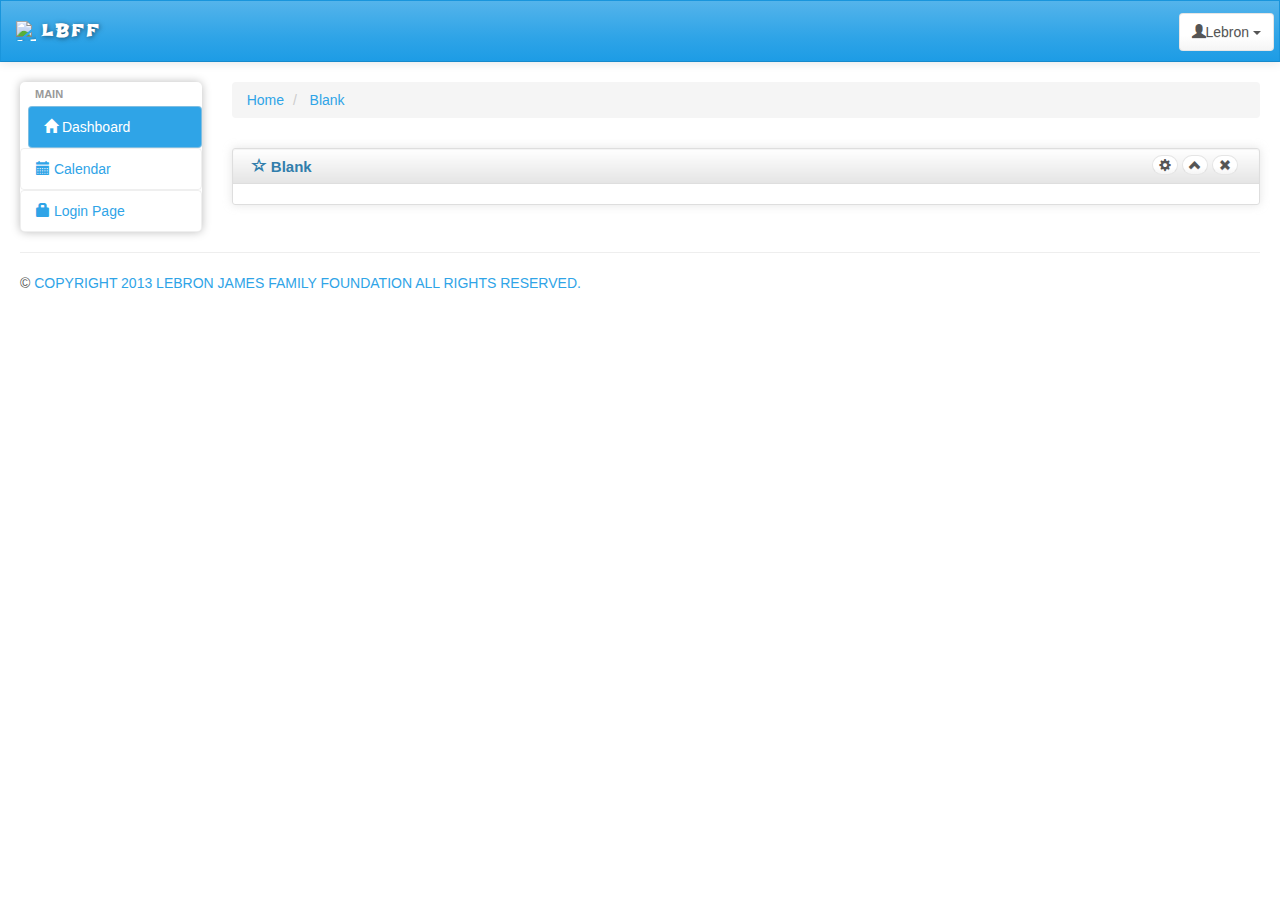
==== blank.html @ 86e178ab "fixing repository" ====
<!DOCTYPE html>
<html lang="en">
<head>
    <!--
        ===
        This comment should NOT be removed.

        Charisma v2.0.0

        Copyright 2012-2014 Muhammad Usman
        Licensed under the Apache License v2.0
        http://www.apache.org/licenses/LICENSE-2.0

        http://usman.it
        http://twitter.com/halalit_usman
        ===
    -->
    <meta charset="utf-8">
    <title>Free HTML5 Bootstrap Admin Template</title>
    <meta name="viewport" content="width=device-width, initial-scale=1">
    <meta name="description" content="Charisma, a fully featured, responsive, HTML5, Bootstrap admin template.">
    <meta name="author" content="Muhammad Usman">

    <!-- The styles -->
    <link id="bs-css" href="css/bootstrap-cerulean.min.css" rel="stylesheet">

    <link href="css/charisma-app.css" rel="stylesheet">
    <link href='bower_components/fullcalendar/dist/fullcalendar.css' rel='stylesheet'>
    <link href='bower_components/fullcalendar/dist/fullcalendar.print.css' rel='stylesheet' media='print'>
    <link href='bower_components/chosen/chosen.min.css' rel='stylesheet'>
    <link href='bower_components/colorbox/example3/colorbox.css' rel='stylesheet'>
    <link href='bower_components/responsive-tables/responsive-tables.css' rel='stylesheet'>
    <link href='bower_components/bootstrap-tour/build/css/bootstrap-tour.min.css' rel='stylesheet'>
    <link href='css/jquery.noty.css' rel='stylesheet'>
    <link href='css/noty_theme_default.css' rel='stylesheet'>
    <link href='css/elfinder.min.css' rel='stylesheet'>
    <link href='css/elfinder.theme.css' rel='stylesheet'>
    <link href='css/jquery.iphone.toggle.css' rel='stylesheet'>
    <link href='css/uploadify.css' rel='stylesheet'>
    <link href='css/animate.min.css' rel='stylesheet'>

    <!-- jQuery -->
    <script src="bower_components/jquery/jquery.min.js"></script>

    <!-- The HTML5 shim, for IE6-8 support of HTML5 elements -->
    <!--[if lt IE 9]>
    <script src="http://html5shim.googlecode.com/svn/trunk/html5.js"></script>
    <![endif]-->

    <!-- The fav icon -->
    <link rel="shortcut icon" href="img/favicon.ico">

</head>

<body>
    <!-- topbar starts -->
    <div class="navbar navbar-default" role="navigation">

        <div class="navbar-inner">
            <button type="button" class="navbar-toggle pull-left animated flip">
                <span class="sr-only">Toggle navigation</span>
                <span class="icon-bar"></span>
                <span class="icon-bar"></span>
                <span class="icon-bar"></span>
            </button>
            <a class="navbar-brand" href="index.html"> <img alt="LBFF logo" src="LJFF-logo.png" class="hidden-xs"/>
                <span>LBFF</span></a>

            <!-- user dropdown starts -->
            <div class="btn-group pull-right">
                <button class="btn btn-default dropdown-toggle" data-toggle="dropdown">
                    <i class="glyphicon glyphicon-user"></i><span class="hidden-sm hidden-xs">Lebron</span>
                    <span class="caret"></span>
                </button>
                <ul class="dropdown-menu">
                    <li><a href="login.html">Logout</a></li>
                </ul>
            </div>
            <!-- user dropdown ends -->

            
            <!-- theme selector ends -->

            

        </div>
    </div>
    <!-- topbar ends -->
<div class="ch-container">
    <div class="row">
        
        <!-- left menu starts -->
        <div class="col-sm-2 col-lg-2">
            <div class="sidebar-nav">
                <div class="nav-canvas">
                    <div class="nav-sm nav nav-stacked">

                    </div>
                    <ul class="nav nav-pills nav-stacked main-menu">
                        <li class="nav-header">Main</li>
                        <li><a class="ajax-link" href="blank.html"><i class="glyphicon glyphicon-home"></i><span> Dashboard</span></a>
                        </li>
                   
                        <li><a class="ajax-link" href="calendar.html"><i class="glyphicon glyphicon-calendar"></i><span> Calendar</span></a>
                        </li>
                     
                        <li><a href="login.html"><i class="glyphicon glyphicon-lock"></i><span> Login Page</span></a>
                        </li>
                    </ul>
                </div>
            </div>
        </div>
        <!--/span-->
        <!-- left menu ends -->

        <noscript>
            <div class="alert alert-block col-md-12">
                <h4 class="alert-heading">Warning!</h4>

                <p>You need to have <a href="http://en.wikipedia.org/wiki/JavaScript" target="_blank">JavaScript</a>
                    enabled to use this site.</p>
            </div>
        </noscript>

        <div id="content" class="col-lg-10 col-sm-10">
            <!-- content starts -->
            

<div>
    <ul class="breadcrumb">
        <li>
            <a href="#">Home</a>
        </li>
        <li>
            <a href="#">Blank</a>
        </li>
    </ul>
</div>

<div class="row">
    <div class="box col-md-12">
        <div class="box-inner">
            <div class="box-header well" data-original-title="">
                <h2><i class="glyphicon glyphicon-star-empty"></i> Blank</h2>

                <div class="box-icon">
                    <a href="#" class="btn btn-setting btn-round btn-default"><i
                            class="glyphicon glyphicon-cog"></i></a>
                    <a href="#" class="btn btn-minimize btn-round btn-default"><i
                            class="glyphicon glyphicon-chevron-up"></i></a>
                    <a href="#" class="btn btn-close btn-round btn-default"><i
                            class="glyphicon glyphicon-remove"></i></a>
                </div>
            </div>
            <div class="box-content">
                <!-- put your content here -->
            </div>
        </div>
    </div>
</div><!--/row-->


    <!-- content ends -->
    </div><!--/#content.col-md-0-->
</div><!--/fluid-row-->



    <hr>

    <div class="modal fade" id="myModal" tabindex="-1" role="dialog" aria-labelledby="myModalLabel"
         aria-hidden="true">

        <div class="modal-dialog">
            <div class="modal-content">
                <div class="modal-header">
                    <button type="button" class="close" data-dismiss="modal">×</button>
                    <h3>Settings</h3>
                </div>
                <div class="modal-body">
                    <p>Here settings can be configured...</p>
                </div>
                <div class="modal-footer">
                    <a href="#" class="btn btn-default" data-dismiss="modal">Close</a>
                    <a href="#" class="btn btn-primary" data-dismiss="modal">Save changes</a>
                </div>
            </div>
        </div>
    </div>

    <footer class="row">
        <p class="col-md-9 col-sm-9 col-xs-12 copyright">&copy; <a href="http://lebronjamesfamilyfoundation.org" target="_blank">COPYRIGHT 2013 LEBRON JAMES FAMILY FOUNDATION ALL RIGHTS RESERVED.</a></p>

    </footer>

</div><!--/.fluid-container-->

<!-- external javascript -->

<script src="bower_components/bootstrap/dist/js/bootstrap.min.js"></script>

<!-- library for cookie management -->
<script src="js/jquery.cookie.js"></script>
<!-- calender plugin -->
<script src='bower_components/moment/min/moment.min.js'></script>
<script src='bower_components/fullcalendar/dist/fullcalendar.min.js'></script>
<!-- data table plugin -->
<script src='js/jquery.dataTables.min.js'></script>

<!-- select or dropdown enhancer -->
<script src="bower_components/chosen/chosen.jquery.min.js"></script>
<!-- plugin for gallery image view -->
<script src="bower_components/colorbox/jquery.colorbox-min.js"></script>
<!-- notification plugin -->
<script src="js/jquery.noty.js"></script>
<!-- library for making tables responsive -->
<script src="bower_components/responsive-tables/responsive-tables.js"></script>
<!-- tour plugin -->
<script src="bower_components/bootstrap-tour/build/js/bootstrap-tour.min.js"></script>
<!-- star rating plugin -->
<script src="js/jquery.raty.min.js"></script>
<!-- for iOS style toggle switch -->
<script src="js/jquery.iphone.toggle.js"></script>
<!-- autogrowing textarea plugin -->
<script src="js/jquery.autogrow-textarea.js"></script>
<!-- multiple file upload plugin -->
<script src="js/jquery.uploadify-3.1.min.js"></script>
<!-- history.js for cross-browser state change on ajax -->
<script src="js/jquery.history.js"></script>
<!-- application script for Charisma demo -->
<script src="js/charisma.js"></script>


</body>
</html>
---- css/charisma-app.css ----
@import url(https://fonts.googleapis.com/css?family=Shojumaru);

select {
    background-color: #fff;
}

.ch-container {
    padding: 0 1500px;
}

.top-block {
    border-radius: 20px;
    font-size: 14px;
    text-align: center;
    padding: 5px;
    margin-bottom: 10px;
    position: relative;
    display: block;
    line-height: 22px;
    text-shadow: 0 0 1px #DDD;
    text-decoration: none;
    -webkit-box-shadow: inset 0 0 0 1px #FAFAFA;
    -moz-box-shadow: inset 0 0 0 1px #FAFAFA;
    box-shadow: inset 0 0 0 1px #FAFAFA;
    background: -moz-linear-gradient(top, rgba(30, 87, 153, 0.2) 0%, rgba(125, 185, 232, 0) 100%);
    background: -webkit-gradient(linear, left top, left bottom, color-stop(0%, rgba(30, 87, 153, 0.2)), color-stop(100%, rgba(125, 185, 232, 0)));
    background: -webkit-linear-gradient(top, rgba(30, 87, 153, 0.2) 0%, rgba(125, 185, 232, 0) 100%);
    background: -o-linear-gradient(top, rgba(30, 87, 153, 0.2) 0%, rgba(125, 185, 232, 0) 100%);
    background: -ms-linear-gradient(top, rgba(30, 87, 153, 0.2) 0%, rgba(125, 185, 232, 0) 100%);
    background: linear-gradient(to bottom, rgba(30, 87, 153, 0.2) 0%, rgba(125, 185, 232, 0) 100%);
    filter: progid:DXImageTransform.Microsoft.gradient(startColorstr='#331e5799', endColorstr='#007db9e8', GradientType=0);
}

.top-block span {
    clear: both;
}

.top-block i {
    font-size: 25px;
}

.top-block:hover {
    text-decoration: none;
}

.notification {
    display: block;
    position: absolute;
    top: -10px;
    right: -5px;
    line-height: 16px;
    height: 16px;
    padding: 0 5px;
    font-family: Arial, sans-serif;
    color: white !important;
    text-shadow: 0 1px hsla(0, 0%, 0%, 0.25);
    border-width: 1px;
    border-style: solid;
    border-radius: 10px;
    -webkit-border-radius: 10px;
    -moz-border-radius: 10px;
    -webkit-box-shadow: 0 1px 1px hsla(0, 0%, 0%, 0.08), inset 0 1px hsla(0, 100%, 100%, 0.3);
    -moz-box-shadow: 0 1px 1px rgba(0, 0, 0, 0.08), inset 0 1px rgba(255, 255, 255, 0.3);
    box-shadow: 0 1px 1px hsla(0, 0%, 0%, 0.08), inset 0 1px hsla(0, 100%, 100%, 0.3);
}

.notification {
    border-color: #2FABE9;
    background-color: #67C2EF;
    background-image: -webkit-gradient(linear, left top, left bottom, color-stop(0%, hsl(200, 80%, 82%)), color-stop(100%, hsl(200, 81%, 67%)));
    background-image: -webkit-linear-gradient(top, hsl(200, 80%, 82%), hsl(200, 81%, 67%));
    background-image: -moz-linear-gradient(top, hsl(200, 80%, 82%), hsl(200, 81%, 67%));
    background-image: -ms-linear-gradient(top, hsl(200, 80%, 82%), hsl(200, 81%, 67%));
    background-image: -o-linear-gradient(top, hsl(200, 80%, 82%), hsl(200, 81%, 67%));
    background-image: linear-gradient(top, hsl(200, 80%, 82%), hsl(200, 81%, 67%));
}

.notification.green {
    border-color: #5AAD34;
    background-color: #78CD51;
    background-image: -webkit-gradient(linear, left top, left bottom, color-stop(0%, hsl(101, 54%, 71%)), color-stop(100%, hsl(101, 55%, 56%)));
    background-image: -webkit-linear-gradient(top, hsl(101, 54%, 71%), hsl(101, 55%, 56%));
    background-image: -moz-linear-gradient(top, hsl(101, 54%, 71%), hsl(101, 55%, 56%));
    background-image: -ms-linear-gradient(top, hsl(101, 54%, 71%), hsl(101, 55%, 56%));
    background-image: -o-linear-gradient(top, hsl(101, 54%, 71%), hsl(101, 55%, 56%));
    background-image: linear-gradient(top, hsl(101, 54%, 71%), hsl(101, 55%, 56%));
}

.notification.yellow {
    border-color: #F4A506;
    background-color: #FABB3D;
    background-image: -webkit-gradient(linear, left top, left bottom, color-stop(0%, hsl(40, 95%, 76%)), color-stop(100%, hsl(40, 95%, 61%)));
    background-image: -webkit-linear-gradient(top, hsl(40, 95%, 76%), hsl(40, 95%, 61%));
    background-image: -moz-linear-gradient(top, hsl(40, 95%, 76%), hsl(40, 95%, 61%));
    background-image: -ms-linear-gradient(top, hsl(40, 95%, 76%), hsl(40, 95%, 61%));
    background-image: -o-linear-gradient(top, hsl(40, 95%, 76%), hsl(40, 95%, 61%));
    background-image: linear-gradient(top, hsl(40, 95%, 76%), hsl(40, 95%, 61%));
}

.notification.red {
    border-color: #FA5833;
    background-color: #FA603D;
    background-image: -webkit-gradient(linear, left top, left bottom, color-stop(0%, hsl(11, 95%, 76%)), color-stop(100%, hsl(11, 95%, 61%)));
    background-image: -webkit-linear-gradient(top, hsl(11, 95%, 76%), hsl(11, 95%, 61%));
    background-image: -moz-linear-gradient(top, hsl(11, 95%, 76%), hsl(11, 95%, 61%));
    background-image: -ms-linear-gradient(top, hsl(11, 95%, 76%), hsl(11, 95%, 61%));
    background-image: -o-linear-gradient(top, hsl(11, 95%, 76%), hsl(11, 95%, 61%));
    background-image: linear-gradient(top, hsl(11, 95%, 76%), hsl(11, 95%, 61%));
}

.box {
    margin-top: 10px;
    margin-bottom: 10px;
}

.box-inner {
    border: 1px solid #DEDEDE;
    border-radius: 3px;
    -webkit-border-radius: 3px;
    -moz-border-radius: 3px;
    box-shadow: 0 0 10px rgba(189, 189, 189, 0.4);
    -webkit-box-shadow: 0 0 10px rgba(189, 189, 189, 0.4);
    -moz-box-shadow: 0 0 10px rgba(189, 189, 189, 0.4);
}

.box-header {
    border: none;
    padding-top: 5px;
    border-bottom: 1px solid #DEDEDE;
    border-radius: 3px 3px 0 0;
    -webkit-border-radius: 3px 3px 0 0;
    -moz-border-radius: 3px 3px 0 0;
    height: 35px;
    min-height: 35px !important;
    margin-bottom: 0;
    font-weight: bold;
    font-size: 16px;
    background: -moz-linear-gradient(top, rgba(255, 255, 255, 0) 0%, rgba(0, 0, 0, 0.1) 100%);
    background: -webkit-gradient(linear, left top, left bottom, color-stop(0%, rgba(255, 255, 255, 0)), color-stop(100%, rgba(0, 0, 0, 0.1)));
    background: -webkit-linear-gradient(top, rgba(255, 255, 255, 0) 0%, rgba(0, 0, 0, 0.1) 100%);
    background: -o-linear-gradient(top, rgba(255, 255, 255, 0) 0%, rgba(0, 0, 0, 0.1) 100%);
    background: -ms-linear-gradient(top, rgba(255, 255, 255, 0) 0%, rgba(0, 0, 0, 0.1) 100%);
    background: linear-gradient(to bottom, rgba(255, 255, 255, 0) 0%, rgba(0, 0, 0, 0.1) 100%);
    filter: progid:DXImageTransform.Microsoft.gradient(startColorstr='#00ffffff', endColorstr='#1a000000', GradientType=0);

}

.box-header h2 {
    font-size: 15px;
    width: auto;
    clear: none;
    float: left;
    line-height: 25px;
    white-space: nowrap;
    font-weight: bold;
    margin-top: 0;
    margin-bottom: 0;
}

.box-header h3 {
    font-size: 13px;
    width: auto;
    clear: none;
    float: left;
    line-height: 25px;
    white-space: nowrap;
}

.box-header h2 > i {
    margin-top: 1px;
}

.box-icon {
    float: right;
}

.box-icon a {
    clear: none;
    float: left;
    margin: 0 2px;
    height: 20px;
    width: 5px;
    margin-top: 1px;
}

.box-icon a i {
    margin-left: -6px;
    top: -1px;
}

.box-content {
    padding: 10px;
}

.btn-round {
    border-radius: 40px;
    -webkit-border-radius: 40px;
    -moz-border-radius: 40px;
    font-size: 12px;
    padding-top: 4px;
}

ul.dashboard-list li {
    padding: 7px 0;
    list-style: none;
    border-bottom: 1px solid #EBEBEB;
    border-top: 1px solid white;
}

ul.dashboard-list a:hover {
    text-decoration: none;
}

ul.dashboard-list {
    margin: 0;
}

ul.dashboard-list li a span {
    display: inline-block;
    font-size: 18px;
    font-weight: bold;
    margin-right: 10px;
    text-align: right;
    width: 70px;
    zoom: 1;
}

.dashboard-avatar {
    height: 50px;
    width: 50px;
    padding: 1px;
    float: left;
    margin-left: 15px;
    margin-right: 15px;
    border: 1px solid #EBEBEB;
    border-radius: 50%;
}

.thumbnail {
    background-color: white;
    z-index: 2;
    position: relative;
    margin-bottom: 40px !important;
}

.thumbnails > li {
    display: inline-block;
    margin-left: 15px;
}

.thumbnail img, .thumbnail > a {
    z-index: 2;
    height: 100px;
    width: 100px;
    position: relative;
    display: block;
}

img.grayscale {
    -webkit-filter: grayscale(1);
    -webkit-filter: grayscale(100%);
    -moz-filter: grayscale(100%);
    -ms-filter: grayscale(100%);
    -o-filter: grayscale(100%);
}

.thumbnail .gallery-controls {
    position: absolute;
    z-index: 1;
    margin-top: -30px;
    height: 30px;
    min-height: 30px;
    padding: 0 6.5px;
}

.thumbnail .gallery-controls p {
    display: block;
    margin: auto;
    width: 100%;
}

div.uploader {
    border-radius: 14px;
    -webkit-border-radius: 14px;
    -moz-border-radius: 14px;
}

footer {
    clear: both;
}

div.center, p.center, img.center {
    margin-left: auto !important;
    margin-right: auto !important;
    float: none !important;
    display: block;
    text-align: center;
}

.stackControls {
    padding: 5px;
}


.sidebar-nav {
    min-height: 0;
    box-shadow: 0 0 10px #BDBDBD;
    border-radius: 5px;
    margin-bottom: 0;
    padding-bottom: 0;
    max-height: none;
}

.sidebar-nav > ul > li:not(.nav-header) {
    margin-right: -2px;
    margin-left: -2px;
}

.navbar-brand {
    font-family: 'Shojumaru', cursive, Arial, serif;
    letter-spacing: 2px;
    text-shadow: 1px 1px 5px rgba(0, 0, 0, 0.5);
    width: 183px;
    font-size: 17px;
}

.navbar-brand img {
    float: left;
    height: 20px;
    width: 20px;
    margin-right: 5px;
}

.navbar-brand span {
    float: left;
}

.theme-container {
    z-index: 5;
}

.navbar-search {
    margin-left: 10px;
    margin-top: 7px;
}

.navbar-inner {
    padding-top: 5px;
    padding-bottom: 5px;
    line-height: 30px;
    height: 60px;
}



.navbar-inner .btn-group {
    margin: 7px 5px 0 5px;
}

ul.ajax-loaders li {
    display: inline-block;
    list-style: none;
    padding: 10px;
}

ul.ajax-loaders {
    min-height: 80px;
}

.bs-icons li {
    list-style: none;
}

#for-is-ajax {
    padding-left: 12px;
    cursor: pointer;
}

#loading {
    margin-top: 20px;
    width: 128px;
    font-weight: bold;
}

#loading div.center {
    margin-top: 10px;
    height: 15px;
    width: 128px;
    background: url(../img/ajax-loaders/ajax-loader-6.gif);
}

.box-content .nav-tabs {
    margin-right: -10px;
    margin-left: -10px;
}


.login-header {
    padding-top: 30px;
    height: 120px;
}

.pull-left {
    float: left !important;
}

.pull-right {
    float: right !important;
}

.remember {
    margin-top: 3px;
}

.green {
    color: #458746;
}

.red {
    color: #B94846;
}

.blue {
    color: #3986AC;
}

.yellow {
    color: #F99406;
}

.login-box .input-prepend {
    margin-bottom: 10px;
}

.login-box .btn {
    margin-top: 15px;
    width: 100%
}

.box-content.buttons {
    min-height: 297px;
}

.main-menu > li > a {
    border: 1px solid rgba(221, 221, 221, 0.46);
}

.main-menu > li {
    margin-top: 0 !important;
}

.sidebar-nav .nav-header {
    display: block;
    padding: 3px 15px;
    font-size: 11px;
    font-weight: bold;
    line-height: 18px;
    color: #999999;
    text-shadow: 0 1px 0 rgba(255, 255, 255, 0.5);
    text-transform: uppercase;
}

.navbar {
    border-radius: 0;
}

ul.main-menu li:hover {
    margin-left: 8px;
}

ul.main-menu li.active {
    margin-left: 8px;
}

ul.main-menu li.nav-header:hover {
    margin-left: 0;
}

ul.main-menu li:not(.nav-header) {
    -webkit-transition: .3s;
    -moz-transition: .3s;
    -ms-transition: .3s;
    -o-transition: .3s;
    transition: .3s;
}

.accordion > ul {
    display: none;
    margin-left: 10px;
}

.nav-sm {
    display: none;
}
.preview-on-phone {
    height: 380px;

}

.powered-by {
    text-align: right;
}

.whitespace:before {
    content: "\2122";
    color: transparent !important;
}

.center-block {
    float: none !important;
    text-align: center;
}

ul.github-buttons li {
    display: inline;
}

.homepage-box {
    height: 380px;
}

.download-buttons a {
    margin: 5px;
}

.center-text {
    text-align: center;
}

/* Mobile */
@media only screen and (max-width: 767px) {

    .navbar-brand {
        font-family: 'Shojumaru', cursive, Arial, serif;
        letter-spacing: 2px;
        text-shadow: 1px 1px 5px rgba(0, 0, 0, 0.5);
        width: 40%;
        font-size: 14px;
    }

    .nav-sm {
        display: block;
        margin-bottom: 10px;
        border-bottom: solid white 1px;
        padding-bottom: 10px;
    }

    .sidebar-nav .nav-canvas {
        top: -20px;
        left: -90%;
        position: absolute;
        width: 80%;
        z-index: 2;
        background: rgba(0, 0, 0, 0.8);
        margin: 0 !important;
        border-radius: 0 0 20px 0;
        padding-bottom: 10px;
        will-change: left;
    }

    .sidebar-nav.active .nav-canvas {
        left: -20px;
        border-right: solid 1px white;
        border-bottom: solid 1px white;
    }

    .sidebar-nav {
        position: relative;
        z-index: 3;
        margin: 0 !important;
        padding: 0;
    }

    .nav-canvas {
        -webkit-transition: .2s;
        -moz-transition: .2s;
        -ms-transition: .2s;
        -o-transition: .2s;
        transition: .2s;
    }

    .sidebar-nav a {
        border: none !important;
        color: white;
    }

    #for-is-ajax {
        color: white;
        margin-top: 15px;
    }

    .main-menu .nav-header {
        color: white;
    }

    ul.main-menu li:hover {
        margin-left: inherit;
    }

    ul.main-menu li.active {
        margin-left: inherit;
    }

    ul.main-menu a:hover, .nav-sm a:hover {
        background: none !important;
        color: grey;
    }

    .navbar-default .navbar-toggle:focus {
        background-color: inherit;
    }

    .navbar-default .navbar-toggle.active {
        box-shadow: 0 0 7px rgb(0, 255, 40);
        border: solid 1px white;
    }

    .navbar-toggle {
        margin-left: 5px;
        margin-right: 0;
    }

    .powered-by {
        text-align: center;
    }

    .copyright {
        text-align: center;
    }

    .table-wrapper .pinned {
        box-shadow: 0 0 20px black;
    }
}

/* Tablet */
@media only screen and (min-width: 768px) and (max-width: 979px) {
    .box-icon {
        display: none;
    }

    .box-header h2 {
        font-size: 13px !important;
    }

    .box-header h3 {
        font-size: 11px !important;
    }

    .main-menu-span {
        width: 6.2% !important;
        margin-right: 4%;
    }

    .top-menu > li i {
        display: none;
    }

    .sidebar-nav li span {
        display: block !important;
    }

    .sidebar-nav li a, .sidebar-nav .nav-header {
        text-align: center
    }

    .sidebar-nav {
        padding: 0;
        margin-bottom: 0;
    }
}

/* Computer */
@media only screen and (min-width: 980px) {
    a, button, input[type=submit], input[type=button], .product-img {
        -webkit-transition: .5s;
        -moz-transition: .5s;
        -ms-transition: .5s;
        -o-transition: .5s;
        transition: .5s;
    }

    .ch-container {
        padding: 0 20px;
    }
}

/* MailChimp Form Embed Code - Slim - 08/17/2011 */
.email-subscription-footer a {
    font-weight: bold;
    font-size: 16px;
    letter-spacing: 1px;
}

.email-subscription-footer {
    float: right;
    padding: 20px 0 0 20px;
    text-align: center;
}

.mc_embed_signup {
    font: 14px Helvetica,Arial,sans-serif;
}
.power_field{position: absolute; left: -5000px;display: none;}
.mc_embed_signup form {display:block; position:relative; text-align:left; padding:10px 0 10px 3%}
.mc_embed_signup h2 {font-weight:bold; padding:0; margin:15px 0; font-size:1.4em;}
.mc_embed_signup input {border:1px solid #999; -webkit-appearance:none;}
.mc_embed_signup input[type=checkbox]{-webkit-appearance:checkbox;}
.mc_embed_signup input[type=radio]{-webkit-appearance:radio;}
.mc_embed_signup input:focus {border-color:#333;}
.mc_embed_signup .button {clear:both; background-color: #aaa; border: 0 none; border-radius:4px; color: #FFFFFF; cursor: pointer; display: inline-block; font-size:15px; font-weight: bold; height: 32px; line-height: 32px; margin: 0 5px 10px 0; padding:0; text-align: center; text-decoration: none; vertical-align: top; white-space: nowrap; width: auto;}
.mc_embed_signup .button:hover {background-color:#777;}
.mc_embed_signup .small-meta {font-size: 11px;}
.mc_embed_signup .nowrap {white-space:nowrap;}
.mc_embed_signup .clear {clear:none; display:inline;}

.mc_embed_signup label {display:block; font-size:16px; padding-bottom:10px; font-weight:bold;}
.mc_embed_signup input.email {display:block; padding:8px 0; margin:0 4% 10px 0; text-indent:5px; width:58%; min-width:130px;}
.mc_embed_signup input.button {display:block; width:35%; margin:0 0 10px 0; min-width:90px;}

.mc_embed_signup div#mce-responses {float:left; top:-1.4em; padding:0em .5em 0em .5em; overflow:hidden; width:90%;margin: 0 5%; clear: both;}
.mc_embed_signup div.response {margin:1em 0; padding:1em .5em .5em 0; font-weight:bold; float:left; top:-1.5em; z-index:1; width:80%;}
.mc_embed_signup #mce-error-response {display:none;}
.mc_embed_signup #mce-success-response {color:#529214; display:none;}
.mc_embed_signup label.error {display:block; float:none; width:auto; margin-left:1.05em; text-align:left; padding:.5em 0;}
---- bower_components/fullcalendar/dist/fullcalendar.css ----
/*!
 * FullCalendar v2.0.2 Stylesheet
 * Docs & License: http://arshaw.com/fullcalendar/
 * (c) 2013 Adam Shaw
 */


.fc {
	direction: ltr;
	text-align: left;
	}
	
.fc table {
	border-collapse: collapse;
	border-spacing: 0;
	}
	
html .fc,
.fc table {
	font-size: 1em;
	}
	
.fc td,
.fc th {
	padding: 0;
	vertical-align: top;
	}



/* Header
------------------------------------------------------------------------*/

.fc-header td {
	white-space: nowrap;
	}

.fc-header-left {
	width: 25%;
	text-align: left;
	}
	
.fc-header-center {
	text-align: center;
	}
	
.fc-header-right {
	width: 25%;
	text-align: right;
	}
	
.fc-header-title {
	display: inline-block;
	vertical-align: top;
	}
	
.fc-header-title h2 {
	margin-top: 0;
	white-space: nowrap;
	}
	
.fc .fc-header-space {
	padding-left: 10px;
	}
	
.fc-header .fc-button {
	margin-bottom: 1em;
	vertical-align: top;
	}
	
/* buttons edges butting together */

.fc-header .fc-button {
	margin-right: -1px;
	}
	
.fc-header .fc-corner-right,  /* non-theme */
.fc-header .ui-corner-right { /* theme */
	margin-right: 0; /* back to normal */
	}
	
/* button layering (for border precedence) */
	
.fc-header .fc-state-hover,
.fc-header .ui-state-hover {
	z-index: 2;
	}
	
.fc-header .fc-state-down {
	z-index: 3;
	}

.fc-header .fc-state-active,
.fc-header .ui-state-active {
	z-index: 4;
	}
	
	
	
/* Content
------------------------------------------------------------------------*/
	
.fc-content {
	position: relative;
	z-index: 1; /* scopes all other z-index's to be inside this container */
	clear: both;
	zoom: 1; /* for IE7, gives accurate coordinates for [un]freezeContentHeight */
	}
	
.fc-view {
	position: relative;
	width: 100%;
	overflow: hidden;
	}
	
	

/* Cell Styles
------------------------------------------------------------------------*/

.fc-widget-header,    /* <th>, usually */
.fc-widget-content {  /* <td>, usually */
	border: 1px solid #ddd;
	}
	
.fc-state-highlight { /* <td> today cell */ /* TODO: add .fc-today to <th> */
	background: #fcf8e3;
	}
	
.fc-cell-overlay { /* semi-transparent rectangle while dragging */
	background: #bce8f1;
	opacity: .3;
	filter: alpha(opacity=30); /* for IE */
	}
	


/* Buttons
------------------------------------------------------------------------*/

.fc-button {
	position: relative;
	display: inline-block;
	padding: 0 .6em;
	overflow: hidden;
	height: 1.9em;
	line-height: 1.9em;
	white-space: nowrap;
	cursor: pointer;
	}
	
.fc-state-default { /* non-theme */
	border: 1px solid;
	}

.fc-state-default.fc-corner-left { /* non-theme */
	border-top-left-radius: 4px;
	border-bottom-left-radius: 4px;
	}

.fc-state-default.fc-corner-right { /* non-theme */
	border-top-right-radius: 4px;
	border-bottom-right-radius: 4px;
	}

/*
	Our default prev/next buttons use HTML entities like &lsaquo; &rsaquo; &laquo; &raquo;
	and we'll try to make them look good cross-browser.
*/

.fc-button .fc-icon {
	margin: 0 .1em;
	font-size: 2em;
	font-family: "Courier New", Courier, monospace;
	vertical-align: baseline; /* for IE7 */
	}

.fc-icon-left-single-arrow:after {
	content: "\02039";
	font-weight: bold;
	}

.fc-icon-right-single-arrow:after {
	content: "\0203A";
	font-weight: bold;
	}

.fc-icon-left-double-arrow:after {
	content: "\000AB";
	}

.fc-icon-right-double-arrow:after {
	content: "\000BB";
	}
	
/* icon (for jquery ui) */

.fc-button .ui-icon {
	position: relative;
	top: 50%;
	float: left;
	margin-top: -8px; /* we know jqui icons are always 16px tall */
	}
	
/*
  button states
  borrowed from twitter bootstrap (http://twitter.github.com/bootstrap/)
*/

.fc-state-default {
	background-color: #f5f5f5;
	background-image: -moz-linear-gradient(top, #ffffff, #e6e6e6);
	background-image: -webkit-gradient(linear, 0 0, 0 100%, from(#ffffff), to(#e6e6e6));
	background-image: -webkit-linear-gradient(top, #ffffff, #e6e6e6);
	background-image: -o-linear-gradient(top, #ffffff, #e6e6e6);
	background-image: linear-gradient(to bottom, #ffffff, #e6e6e6);
	background-repeat: repeat-x;
	border-color: #e6e6e6 #e6e6e6 #bfbfbf;
	border-color: rgba(0, 0, 0, 0.1) rgba(0, 0, 0, 0.1) rgba(0, 0, 0, 0.25);
	color: #333;
	text-shadow: 0 1px 1px rgba(255, 255, 255, 0.75);
	box-shadow: inset 0 1px 0 rgba(255, 255, 255, 0.2), 0 1px 2px rgba(0, 0, 0, 0.05);
	}

.fc-state-hover,
.fc-state-down,
.fc-state-active,
.fc-state-disabled {
	color: #333333;
	background-color: #e6e6e6;
	}

.fc-state-hover {
	color: #333333;
	text-decoration: none;
	background-position: 0 -15px;
	-webkit-transition: background-position 0.1s linear;
	   -moz-transition: background-position 0.1s linear;
	     -o-transition: background-position 0.1s linear;
	        transition: background-position 0.1s linear;
	}

.fc-state-down,
.fc-state-active {
	background-color: #cccccc;
	background-image: none;
	outline: 0;
	box-shadow: inset 0 2px 4px rgba(0, 0, 0, 0.15), 0 1px 2px rgba(0, 0, 0, 0.05);
	}

.fc-state-disabled {
	cursor: default;
	background-image: none;
	opacity: 0.65;
	filter: alpha(opacity=65);
	box-shadow: none;
	}

	

/* Global Event Styles
------------------------------------------------------------------------*/

.fc-event-container > * {
	z-index: 8;
	}

.fc-event-container > .ui-draggable-dragging,
.fc-event-container > .ui-resizable-resizing {
	z-index: 9;
	}
	 
.fc-event {
	border: 1px solid #3a87ad; /* default BORDER color */
	background-color: #3a87ad; /* default BACKGROUND color */
	color: #fff;               /* default TEXT color */
	font-size: .85em;
	cursor: default;
	}

a.fc-event {
	text-decoration: none;
	}
	
a.fc-event,
.fc-event-draggable {
	cursor: pointer;
	}
	
.fc-rtl .fc-event {
	text-align: right;
	}

.fc-event-inner {
	width: 100%;
	height: 100%;
	overflow: hidden;
	}
	
.fc-event-time,
.fc-event-title {
	padding: 0 1px;
	}
	
.fc .ui-resizable-handle {
	display: block;
	position: absolute;
	z-index: 99999;
	overflow: hidden; /* hacky spaces (IE6/7) */
	font-size: 300%;  /* */
	line-height: 50%; /* */
	}
	
	
	
/* Horizontal Events
------------------------------------------------------------------------*/

.fc-event-hori {
	border-width: 1px 0;
	margin-bottom: 1px;
	}

.fc-ltr .fc-event-hori.fc-event-start,
.fc-rtl .fc-event-hori.fc-event-end {
	border-left-width: 1px;
	border-top-left-radius: 3px;
	border-bottom-left-radius: 3px;
	}

.fc-ltr .fc-event-hori.fc-event-end,
.fc-rtl .fc-event-hori.fc-event-start {
	border-right-width: 1px;
	border-top-right-radius: 3px;
	border-bottom-right-radius: 3px;
	}
	
/* resizable */
	
.fc-event-hori .ui-resizable-e {
	top: 0           !important; /* importants override pre jquery ui 1.7 styles */
	right: -3px      !important;
	width: 7px       !important;
	height: 100%     !important;
	cursor: e-resize;
	}
	
.fc-event-hori .ui-resizable-w {
	top: 0           !important;
	left: -3px       !important;
	width: 7px       !important;
	height: 100%     !important;
	cursor: w-resize;
	}
	
.fc-event-hori .ui-resizable-handle {
	_padding-bottom: 14px; /* IE6 had 0 height */
	}
	
	
	
/* Reusable Separate-border Table
------------------------------------------------------------*/

table.fc-border-separate {
	border-collapse: separate;
	}
	
.fc-border-separate th,
.fc-border-separate td {
	border-width: 1px 0 0 1px;
	}
	
.fc-border-separate th.fc-last,
.fc-border-separate td.fc-last {
	border-right-width: 1px;
	}
	
.fc-border-separate tr.fc-last th,
.fc-border-separate tr.fc-last td {
	border-bottom-width: 1px;
	}
	
.fc-border-separate tbody tr.fc-first td,
.fc-border-separate tbody tr.fc-first th {
	border-top-width: 0;
	}
	
	

/* Month View, Basic Week View, Basic Day View
------------------------------------------------------------------------*/

.fc-grid th {
	text-align: center;
	}

.fc .fc-week-number {
	width: 22px;
	text-align: center;
	}

.fc .fc-week-number div {
	padding: 0 2px;
	}
	
.fc-grid .fc-day-number {
	float: right;
	padding: 0 2px;
	}
	
.fc-grid .fc-other-month .fc-day-number {
	opacity: 0.3;
	filter: alpha(opacity=30); /* for IE */
	/* opacity with small font can sometimes look too faded
	   might want to set the 'color' property instead
	   making day-numbers bold also fixes the problem */
	}
	
.fc-grid .fc-day-content {
	clear: both;
	padding: 2px 2px 1px; /* distance between events and day edges */
	}
	
/* event styles */
	
.fc-grid .fc-event-time {
	font-weight: bold;
	}
	
/* right-to-left */
	
.fc-rtl .fc-grid .fc-day-number {
	float: left;
	}
	
.fc-rtl .fc-grid .fc-event-time {
	float: right;
	}
	
	

/* Agenda Week View, Agenda Day View
------------------------------------------------------------------------*/

.fc-agenda table {
	border-collapse: separate;
	}
	
.fc-agenda-days th {
	text-align: center;
	}
	
.fc-agenda .fc-agenda-axis {
	width: 50px;
	padding: 0 4px;
	vertical-align: middle;
	text-align: right;
	font-weight: normal;
	}

.fc-agenda-slots .fc-agenda-axis {
	white-space: nowrap;
	}

.fc-agenda .fc-week-number {
	font-weight: bold;
	}
	
.fc-agenda .fc-day-content {
	padding: 2px 2px 1px;
	}
	
/* make axis border take precedence */
	
.fc-agenda-days .fc-agenda-axis {
	border-right-width: 1px;
	}
	
.fc-agenda-days .fc-col0 {
	border-left-width: 0;
	}
	
/* all-day area */
	
.fc-agenda-allday th {
	border-width: 0 1px;
	}
	
.fc-agenda-allday .fc-day-content {
	min-height: 34px; /* TODO: doesnt work well in quirksmode */
	_height: 34px;
	}
	
/* divider (between all-day and slots) */
	
.fc-agenda-divider-inner {
	height: 2px;
	overflow: hidden;
	}
	
.fc-widget-header .fc-agenda-divider-inner {
	background: #eee;
	}
	
/* slot rows */
	
.fc-agenda-slots th {
	border-width: 1px 1px 0;
	}
	
.fc-agenda-slots td {
	border-width: 1px 0 0;
	background: none;
	}
	
.fc-agenda-slots td div {
	height: 20px;
	}
	
.fc-agenda-slots tr.fc-slot0 th,
.fc-agenda-slots tr.fc-slot0 td {
	border-top-width: 0;
	}

.fc-agenda-slots tr.fc-minor th,
.fc-agenda-slots tr.fc-minor td {
	border-top-style: dotted;
	}
	
.fc-agenda-slots tr.fc-minor th.ui-widget-header {
	*border-top-style: solid; /* doesn't work with background in IE6/7 */
	}
	


/* Vertical Events
------------------------------------------------------------------------*/

.fc-event-vert {
	border-width: 0 1px;
	}

.fc-event-vert.fc-event-start {
	border-top-width: 1px;
	border-top-left-radius: 3px;
	border-top-right-radius: 3px;
	}

.fc-event-vert.fc-event-end {
	border-bottom-width: 1px;
	border-bottom-left-radius: 3px;
	border-bottom-right-radius: 3px;
	}
	
.fc-event-vert .fc-event-time {
	white-space: nowrap;
	font-size: 10px;
	}

.fc-event-vert .fc-event-inner {
	position: relative;
	z-index: 2;
	}
	
.fc-event-vert .fc-event-bg { /* makes the event lighter w/ a semi-transparent overlay  */
	position: absolute;
	z-index: 1;
	top: 0;
	left: 0;
	width: 100%;
	height: 100%;
	background: #fff;
	opacity: .25;
	filter: alpha(opacity=25);
	}
	
.fc .ui-draggable-dragging .fc-event-bg, /* TODO: something nicer like .fc-opacity */
.fc-select-helper .fc-event-bg {
	display: none\9; /* for IE6/7/8. nested opacity filters while dragging don't work */
	}
	
/* resizable */
	
.fc-event-vert .ui-resizable-s {
	bottom: 0        !important; /* importants override pre jquery ui 1.7 styles */
	width: 100%      !important;
	height: 8px      !important;
	overflow: hidden !important;
	line-height: 8px !important;
	font-size: 11px  !important;
	font-family: monospace;
	text-align: center;
	cursor: s-resize;
	}
	
.fc-agenda .ui-resizable-resizing { /* TODO: better selector */
	_overflow: hidden;
	}
---- bower_components/fullcalendar/dist/fullcalendar.print.css ----
/*!
 * FullCalendar v2.0.2 Print Stylesheet
 * Docs & License: http://arshaw.com/fullcalendar/
 * (c) 2013 Adam Shaw
 */

/*
 * Include this stylesheet on your page to get a more printer-friendly calendar.
 * When including this stylesheet, use the media='print' attribute of the <link> tag.
 * Make sure to include this stylesheet IN ADDITION to the regular fullcalendar.css.
 */
 
 
 /* Events
-----------------------------------------------------*/
 
.fc-event {
	background: #fff !important;
	color: #000 !important;
	}
	
/* for vertical events */
	
.fc-event-bg {
	display: none !important;
	}
	
.fc-event .ui-resizable-handle {
	display: none !important;
	}
---- bower_components/colorbox/example3/colorbox.css ----
/*
    Colorbox Core Style:
    The following CSS is consistent between example themes and should not be altered.
*/
#colorbox, #cboxOverlay, #cboxWrapper{position:absolute; top:0; left:0; z-index:9999; overflow:hidden;}
#cboxWrapper {max-width:none;}
#cboxOverlay{position:fixed; width:100%; height:100%;}
#cboxMiddleLeft, #cboxBottomLeft{clear:left;}
#cboxContent{position:relative;}
#cboxLoadedContent{overflow:auto; -webkit-overflow-scrolling: touch;}
#cboxTitle{margin:0;}
#cboxLoadingOverlay, #cboxLoadingGraphic{position:absolute; top:0; left:0; width:100%; height:100%;}
#cboxPrevious, #cboxNext, #cboxClose, #cboxSlideshow{cursor:pointer;}
.cboxPhoto{float:left; margin:auto; border:0; display:block; max-width:none; -ms-interpolation-mode:bicubic;}
.cboxIframe{width:100%; height:100%; display:block; border:0;}
#colorbox, #cboxContent, #cboxLoadedContent{box-sizing:content-box; -moz-box-sizing:content-box; -webkit-box-sizing:content-box;}

/* 
    User Style:
    Change the following styles to modify the appearance of Colorbox.  They are
    ordered & tabbed in a way that represents the nesting of the generated HTML.
*/
#cboxOverlay{background:#000;}
#colorbox{outline:0;}
    #cboxContent{margin-top:20px;background:#000;}
        .cboxIframe{background:#fff;}
        #cboxError{padding:50px; border:1px solid #ccc;}
        #cboxLoadedContent{border:5px solid #000; background:#fff;}
        #cboxTitle{position:absolute; top:-20px; left:0; color:#ccc;}
        #cboxCurrent{position:absolute; top:-20px; right:0px; color:#ccc;}
        #cboxLoadingGraphic{background:url(images/loading.gif) no-repeat center center;}

        /* these elements are buttons, and may need to have additional styles reset to avoid unwanted base styles */
        #cboxPrevious, #cboxNext, #cboxSlideshow, #cboxClose {border:0; padding:0; margin:0; overflow:visible; width:auto; background:none; }
        
        /* avoid outlines on :active (mouseclick), but preserve outlines on :focus (tabbed navigating) */
        #cboxPrevious:active, #cboxNext:active, #cboxSlideshow:active, #cboxClose:active {outline:0;}
        
        #cboxSlideshow{position:absolute; top:-20px; right:90px; color:#fff;}
        #cboxPrevious{position:absolute; top:50%; left:5px; margin-top:-32px; background:url(images/controls.png) no-repeat top left; width:28px; height:65px; text-indent:-9999px;}
        #cboxPrevious:hover{background-position:bottom left;}
        #cboxNext{position:absolute; top:50%; right:5px; margin-top:-32px; background:url(images/controls.png) no-repeat top right; width:28px; height:65px; text-indent:-9999px;}
        #cboxNext:hover{background-position:bottom right;}
        #cboxClose{position:absolute; top:5px; right:5px; display:block; background:url(images/controls.png) no-repeat top center; width:38px; height:19px; text-indent:-9999px;}
        #cboxClose:hover{background-position:bottom center;}
---- bower_components/responsive-tables/responsive-tables.css ----
/* Foundation v2.1.4 http://foundation.zurb.com */
/* Artfully masterminded by ZURB  */

/* -------------------------------------------------- 
   Table of Contents
-----------------------------------------------------
:: Shared Styles
:: Page Name 1
:: Page Name 2
*/


/* -----------------------------------------
   Shared Styles
----------------------------------------- */

table th { font-weight: bold; }
table td, table th { padding: 9px 10px; text-align: left; }

/* Mobile */
@media only screen and (max-width: 767px) {
	
	table.responsive { margin-bottom: 0; }
	
	.pinned { position: absolute; left: 0; top: 0; background: #fff; width: 35%; overflow: hidden; overflow-x: scroll; border-right: 1px solid #ccc; border-left: 1px solid #ccc; }
	.pinned table { border-right: none; border-left: none; width: 100%; }
	.pinned table th, .pinned table td { white-space: nowrap; }
	.pinned td:last-child { border-bottom: 0; }
	
	div.table-wrapper { position: relative; margin-bottom: 20px; overflow: hidden; border-right: 1px solid #ccc; }
	div.table-wrapper div.scrollable { margin-left: 35%; }
	div.table-wrapper div.scrollable { overflow: scroll; overflow-y: hidden; }	
	
	table.responsive td, table.responsive th { position: relative; white-space: nowrap; overflow: hidden; }
	table.responsive th:first-child, table.responsive td:first-child, table.responsive td:first-child, table.responsive.pinned td { display: none; }
	
	
}
---- css/noty_theme_default.css ----
/* CORE STYLES*/

	/* noty bar */
	.noty_bar.noty_theme_default {
		background: url('[data-uri]') repeat-x scroll left top #fff;
	}
	
	/* if you use noty with customContainer you can access noty with this way 
	*	 .noty_custom_container noty will add automaticly this class to your customContainer
	*	 .noty_theme_default 		your theme
	*	 .noty_layout_inline		your layout 
	*/
	
	/* custom container */
	.noty_custom_container.noty_theme_default.noty_layout_inline {
		position: relative;
	}
	
	/* custom growl container */
	.noty_custom_container.noty_theme_default.noty_layout_inline .noty_cont.noty_layout_inline {
		position: static;
	}
		/* custom noty bar */
		.noty_custom_container.noty_theme_default.noty_layout_inline .noty_bar {
			border-width: 1px;
			border-style: solid;
			position: static;
			-webkit-border-radius: 4px;
			-moz-border-radius: 4px;
			border-radius: 4px;
			box-shadow: 0 2px 4px rgba(0, 0, 0, 0.2);
		}
			.noty_custom_container.noty_theme_default.noty_layout_inline .noty_bar .noty_message {
				font-size: 13px;
				padding: 4px;
			}
				.noty_custom_container.noty_theme_default.noty_layout_inline .noty_bar .noty_message .noty_buttons {
					margin-top: -1px;
				}
	
	/* noty_message */
	.noty_bar.noty_theme_default .noty_message {
		padding: 8px 14px;
		font-size: 16px;
		font-weight: bold;
		width: auto;
	}
	.noty_bar.noty_theme_default.noty_closable .noty_message {
		padding: 8px 34px 8px 14px;
	}
	
	/* noty_buttons */
	.noty_bar.noty_theme_default .noty_message .noty_buttons {
		float: right;
		font-size: 13px;
		margin-top: -4px;
		margin-left: 4px;
	}
	
	/* noty_button */
	.noty_bar.noty_theme_default .noty_message .noty_buttons button {
		margin-left: 5px;
	}
	
	/* noty close button */
	.noty_bar.noty_theme_default .noty_close {
		position: absolute;
		top: 10px;
		right: 10px;
		background-image: url('[data-uri]');
		width: 20px;
		height: 20px;
	}
	
	/* noty modal */
	.noty_modal.noty_theme_default {
		opacity: 0.7;
	}
	
/* LAYOUTS */

	/* noty_layout_top */
	.noty_bar.noty_theme_default.noty_layout_top {
		border-bottom: 3px solid #eee;
	}

	/* noty_layout_bottom */
	.noty_bar.noty_theme_default.noty_layout_bottom {
		border-top: 3px solid #eee;
	}

	.noty_bar.noty_theme_default.noty_layout_center .noty_close {
		top: 8px;
	}
	
	.noty_bar.noty_theme_default.noty_layout_center .noty_message .noty_buttons {
		margin-top: -2px
	}
	
	/* noty_layout_topLeft & noty_layout_topRight */
	.noty_bar.noty_theme_default.noty_layout_center,
	.noty_bar.noty_theme_default.noty_layout_topLeft,
	.noty_bar.noty_theme_default.noty_layout_topRight,
	.noty_bar.noty_theme_default.noty_layout_bottomLeft,
	.noty_bar.noty_theme_default.noty_layout_bottomRight {
		border: 1px solid #eee;
		-webkit-border-radius: 5px;
		-moz-border-radius: 5px;
		border-radius: 5px;
		box-shadow: 0 2px 4px rgba(0, 0, 0, 0.2);
	}
	.noty_bar.noty_theme_default.noty_layout_center .noty_message,
	.noty_bar.noty_theme_default.noty_layout_topLeft .noty_message,
	.noty_bar.noty_theme_default.noty_layout_topRight .noty_message,
	.noty_bar.noty_theme_default.noty_layout_bottomLeft .noty_message,
	.noty_bar.noty_theme_default.noty_layout_bottomRight .noty_message {
		font-size: 13px;
		font-weight: normal;
	}
	.noty_bar.noty_theme_default.noty_layout_topLeft .noty_message .noty_buttons,
	.noty_bar.noty_theme_default.noty_layout_topRight .noty_message .noty_buttons,
	.noty_bar.noty_theme_default.noty_layout_bottomLeft .noty_message .noty_buttons,
	.noty_bar.noty_theme_default.noty_layout_bottomRight .noty_message .noty_buttons {
		float: none;
		border-top: 1px solid #ccc;
	  margin-left: 0;
	  margin-top: 10px;
	  padding-top: 10px;
	  text-align: right;
	}
	
	/* noty_layout_topCenter */
	.noty_bar.noty_theme_default.noty_layout_topCenter {
		-webkit-border-radius: 4px;
		-moz-border-radius: 4px;
		border-radius: 4px;
		box-shadow: 0 2px 4px rgba(0, 0, 0, 0.2);
	}
	.noty_bar.noty_theme_default.noty_layout_topCenter .noty_message {
		font-weight: normal;
		font-size: 13px;
	}
	.noty_bar.noty_theme_default.noty_layout_topCenter .noty_close {
		top: 50%;
		margin-top: -10px;
		-webkit-border-radius: 10px;
		-moz-border-radius: 10px;
		border-radius: 10px;
	}
	.noty_bar.noty_theme_default.noty_layout_topCenter.noty_success {
		border: 1px solid #50C24E;
	}
	.noty_bar.noty_theme_default.noty_layout_topCenter .noty_message .noty_buttons {
		margin-left: 15px;
		margin-top: 0px
	}
	
/* NOTIFICATION TYPES */

	/* noty_notification */
	.noty_bar.noty_theme_default.noty_notification {
		background-color: #fff;
		border-color: #ccc;
    color: #555;
	}
	.noty_bar.noty_theme_default.noty_notification.noty_layout_topLeft .noty_message .noty_buttons,
	.noty_bar.noty_theme_default.noty_notification.noty_layout_topRight .noty_message .noty_buttons,
	.noty_bar.noty_theme_default.noty_notification.noty_layout_bottomLeft .noty_message .noty_buttons,
	.noty_bar.noty_theme_default.noty_notification.noty_layout_bottomRight .noty_message .noty_buttons {
    border-color: #ccc;
  }
  
	/* noty_warning */
	.noty_bar.noty_theme_default.noty_warning {
		background-color: #FFEAA8;
		border-color: #FFC237;
    color: #826200;
	}
	.noty_bar.noty_theme_default.noty_warning.noty_layout_topLeft .noty_message .noty_buttons,
	.noty_bar.noty_theme_default.noty_warning.noty_layout_topRight .noty_message .noty_buttons,
	.noty_bar.noty_theme_default.noty_warning.noty_layout_bottomLeft .noty_message .noty_buttons,
	.noty_bar.noty_theme_default.noty_warning.noty_layout_bottomRight .noty_message .noty_buttons {
    border-color: #FFC237;
  }
  
  /* noty_alert */
	.noty_bar.noty_theme_default.noty_alert {
		background-color: #fff;
		border-color: #ccc;
	}
	.noty_bar.noty_theme_default.noty_alert.noty_layout_topLeft .noty_message .noty_buttons,
	.noty_bar.noty_theme_default.noty_alert.noty_layout_topRight .noty_message .noty_buttons,
	.noty_bar.noty_theme_default.noty_alert.noty_layout_bottomLeft .noty_message .noty_buttons,
	.noty_bar.noty_theme_default.noty_alert.noty_layout_bottomRight .noty_message .noty_buttons {
    border-color: #ccc;
  }
  
	/* noty_error */
	.noty_bar.noty_theme_default.noty_error {
		background-color: red;
		color: #fff;
		border-color: darkred;
	}
	.noty_bar.noty_theme_default.noty_error .noty_message {
		font-weight: bold;
	}
	.noty_bar.noty_theme_default.noty_error.noty_layout_topLeft .noty_message .noty_buttons,
	.noty_bar.noty_theme_default.noty_error.noty_layout_topRight .noty_message .noty_buttons,
	.noty_bar.noty_theme_default.noty_error.noty_layout_bottomLeft .noty_message .noty_buttons,
	.noty_bar.noty_theme_default.noty_error.noty_layout_bottomRight .noty_message .noty_buttons {
    border-color: darkred;
  }
  
	/* noty_success */
	.noty_bar.noty_theme_default.noty_success {
		background-color: lightgreen;
		color: darkgreen;
		border-color: #50C24E;
	}
	.noty_bar.noty_theme_default.noty_success.noty_layout_topLeft .noty_message .noty_buttons,
	.noty_bar.noty_theme_default.noty_success.noty_layout_topRight .noty_message .noty_buttons,
	.noty_bar.noty_theme_default.noty_success.noty_layout_bottomLeft .noty_message .noty_buttons,
	.noty_bar.noty_theme_default.noty_success.noty_layout_bottomRight .noty_message .noty_buttons {
    border-color: #50C24E;
  }
  
	/* noty_information */
	.noty_bar.noty_theme_default.noty_information {
		background-color: #57B7E2;
		border-color: #0B90C4;
		color: #fff;
	}
	.noty_bar.noty_theme_default.noty_information.noty_layout_topLeft .noty_message .noty_buttons,
	.noty_bar.noty_theme_default.noty_information.noty_layout_topRight .noty_message .noty_buttons,
	.noty_bar.noty_theme_default.noty_information.noty_layout_bottomLeft .noty_message .noty_buttons,
	.noty_bar.noty_theme_default.noty_information.noty_layout_bottomRight .noty_message .noty_buttons {
    border-color: #0B90C4;
  }
---- css/elfinder.min.css ----
/*!
 * elFinder - file manager for web
 * Version 2.0 rc1 (2012-04-10)
 * http://elfinder.org
 * 
 * Copyright 2009-2012, Studio 42
 * Licensed under a 3 clauses BSD license
 */
.elfinder-dialog-resize{margin-top:.3em}.elfinder-resize-type{float:left;margin-bottom:.4em}.elfinder-resize-control{padding-top:3em}.elfinder-resize-control input[type=text]{border:1px solid #aaa;text-align:right}.elfinder-resize-preview{width:400px;height:400px;padding:10px;background:#fff;border:1px solid #aaa;float:right;position:relative;overflow:auto}.elfinder-resize-handle{position:relative}.elfinder-resize-handle-hline,.elfinder-resize-handle-vline{position:absolute;background-image:url("../img/crop.gif")}.elfinder-resize-handle-hline{width:100%;height:1px!important;background-repeat:repeat-x}.elfinder-resize-handle-vline{width:1px!important;height:100%;background-repeat:repeat-y}.elfinder-resize-handle-hline-top{top:0;left:0}.elfinder-resize-handle-hline-bottom{bottom:0;left:0}.elfinder-resize-handle-vline-left{top:0;left:0}.elfinder-resize-handle-vline-right{top:0;right:0}.elfinder-resize-handle-point{position:absolute;width:8px;height:8px;border:1px solid #777;background:0 0}.elfinder-resize-handle-point-n{top:0;left:50%;margin-top:-5px;margin-left:-5px}.elfinder-resize-handle-point-ne{top:0;right:0;margin-top:-5px;margin-right:-5px}.elfinder-resize-handle-point-e{top:50%;right:0;margin-top:-5px;margin-right:-5px}.elfinder-resize-handle-point-se{bottom:0;right:0;margin-bottom:-5px;margin-right:-5px}.elfinder-resize-handle-point-s{bottom:0;left:50%;margin-bottom:-5px;margin-left:-5px}.elfinder-resize-handle-point-sw{bottom:0;left:0;margin-bottom:-5px;margin-left:-5px}.elfinder-resize-handle-point-w{top:50%;left:0;margin-top:-5px;margin-left:-5px}.elfinder-resize-handle-point-nw{top:0;left:0;margin-top:-5px;margin-left:-5px}.elfinder-resize-spinner{position:absolute;width:200px;height:30px;top:50%;margin-top:-25px;left:50%;margin-left:-100px;text-align:center;background:url(../img/progress.gif) center bottom repeat-x}.elfinder-resize-row{margin-bottom:7px;position:relative}.elfinder-resize-label{float:left;width:80px;padding-top:3px}.elfinder-resize-reset{width:16px;height:16px;position:absolute;margin-top:-8px}.elfinder-dialog .elfinder-dialog-resize .ui-resizable-e{height:100%;width:10px}.elfinder-dialog .elfinder-dialog-resize .ui-resizable-s{width:100%;height:10px}.elfinder-dialog .elfinder-dialog-resize .ui-resizable-se{background:0 0;bottom:0;right:0;margin-right:-7px;margin-bottom:-7px}.elfinder-dialog-resize .ui-icon-grip-solid-vertical{position:absolute;top:50%;right:0;margin-top:-8px;margin-right:-11px}.elfinder-dialog-resize .ui-icon-grip-solid-horizontal{position:absolute;left:50%;bottom:0;margin-left:-8px;margin-bottom:-11px}.elfinder-resize-row .elfinder-buttonset{float:right}.elfinder-resize-rotate-slider{float:left;width:195px;margin:7px 7px 0}.elfinder-file-edit{width:99%;height:99%;margin:0;padding:2px;border:1px solid #ccc}.elfinder-help{margin-bottom:.5em}.elfinder-help .ui-tabs-panel{padding:.5em}.elfinder-dialog .ui-tabs .ui-tabs-nav li a{padding:.2em 1em}.elfinder-help-shortcuts{height:300px;padding:1em;margin:.5em 0;overflow:auto}.elfinder-help-shortcut{white-space:nowrap;clear:both}.elfinder-help-shortcut-pattern{float:left;width:160px}.elfinder-help-logo{width:100px;height:96px;float:left;margin-right:1em;background:url('../img/logo.png') center center no-repeat}.elfinder-help h3{font-size:1.5em;margin:.2em 0 .3em}.elfinder-help-separator{clear:both;padding:.5em}.elfinder-help-link{padding:2px}.elfinder-help .ui-priority-secondary{font-size:.9em}.elfinder-help .ui-priority-primary{margin-bottom:7px}.elfinder-help-team{clear:both;text-align:right;border-bottom:1px solid #ccc;margin:.5em 0;font-size:.9em}.elfinder-help-team div{float:left}.elfinder-help-license{font-size:.9em}.elfinder-help-disabled{font-weight:700;text-align:center;margin:90px 0}.elfinder-help .elfinder-dont-panic{display:block;border:1px solid transparent;width:200px;height:200px;margin:30px auto;text-decoration:none;text-align:center;position:relative;background:#d90004;-moz-box-shadow:5px 5px 9px #111;-webkit-box-shadow:5px 5px 9px #111;box-shadow:5px 5px 9px #111;background:-moz-radial-gradient(80px 80px,circle farthest-corner,#d90004 35%,#960004 100%);background:-webkit-gradient(radial,80 80,60,80 80,120,from(#d90004),to(#960004));-moz-border-radius:100px;-webkit-border-radius:100px;border-radius:100px;outline:none}.elfinder-help .elfinder-dont-panic span{font-size:3em;font-weight:700;text-align:center;color:#fff;position:absolute;left:0;top:45px}.elfinder{padding:0;position:relative;display:block}.elfinder-rtl{text-align:right;direction:rtl}.elfinder-workzone{padding:0;position:relative;overflow:hidden}.elfinder-perms,.elfinder-symlink{position:absolute;width:16px;height:16px;background-image:url(../img/toolbar.png);background-repeat:no-repeat;background-position:0 -528px}.elfinder-na .elfinder-perms{background-position:0 -96px}.elfinder-ro .elfinder-perms{background-position:0 -64px}.elfinder-wo .elfinder-perms{background-position:0 -80px}.elfinder-drag-helper{width:60px;height:50px;padding:0 0 0 25px;z-index:100000}.elfinder-drag-helper-icon-plus{position:absolute;width:16px;height:16px;left:43px;top:55px;background:url('../img/toolbar.png') 0 -544px no-repeat;display:none}.elfinder-drag-helper-plus .elfinder-drag-helper-icon-plus{display:block}.elfinder-drag-num{position:absolute;top:0;left:0;width:16px;height:14px;text-align:center;padding-top:2px;font-size:12px;font-weight:700;color:#fff;background-color:red;-moz-border-radius:8px;-webkit-border-radius:8px;border-radius:8px}.elfinder-drag-helper .elfinder-cwd-icon{margin:0 0 0 -24px;float:left}.elfinder-overlay{opacity:0;filter:Alpha(Opacity=0)}.elfinder .elfinder-panel{position:relative;background-image:none;padding:7px 12px}.elfinder-contextmenu,.elfinder-contextmenu-sub{display:none;position:absolute;border:1px solid #aaa;background:#fff;color:#555;padding:4px 0}.elfinder-contextmenu-sub{top:5px}.elfinder-contextmenu-ltr .elfinder-contextmenu-sub{margin-left:-5px}.elfinder-contextmenu-rtl .elfinder-contextmenu-sub{margin-right:-5px}.elfinder-contextmenu-item{position:relative;display:block;padding:4px 30px;text-decoration:none;white-space:nowrap;cursor:default}.elfinder-contextmenu .elfinder-contextmenu-item span{font-size:.76em;display:block}.elfinder-contextmenu-ltr .elfinder-contextmenu-item{text-align:left}.elfinder-contextmenu-rtl .elfinder-contextmenu-item{text-align:right}.elfinder-contextmenu-ltr .elfinder-contextmenu-sub .elfinder-contextmenu-item{padding-left:12px}.elfinder-contextmenu-rtl .elfinder-contextmenu-sub .elfinder-contextmenu-item{padding-right:12px}.elfinder-contextmenu-arrow,.elfinder-contextmenu-icon{position:absolute;top:50%;margin-top:-8px}.elfinder-contextmenu-ltr .elfinder-contextmenu-icon{left:8px}.elfinder-contextmenu-rtl .elfinder-contextmenu-icon{right:8px}.elfinder-contextmenu-arrow{width:16px;height:16px;background:url('../img/arrows-normal.png') 5px 4px no-repeat}.elfinder-contextmenu-ltr .elfinder-contextmenu-arrow{right:5px}.elfinder-contextmenu-rtl .elfinder-contextmenu-arrow{left:5px;background-position:0 -10px}.elfinder-contextmenu .ui-state-hover{border:0 solid;background-image:none}.elfinder-contextmenu-separator{height:0;border-top:1px solid #ccc;margin:0 1px}.elfinder-cwd-wrapper{overflow:auto;position:relative;padding:2px;margin:0}.elfinder-cwd-wrapper-list{padding:0}.elfinder-cwd{position:relative;font-size:.7em;cursor:default;padding:0;margin:0;-moz-user-select:-moz-none;-khtml-user-select:none;-webkit-user-select:none;user-select:none}.elfinder .elfinder-cwd-wrapper.elfinder-droppable-active{padding:0;border:2px solid #8cafed}.elfinder-cwd-view-icons .elfinder-cwd-file{width:120px;height:80px;padding-bottom:2px;cursor:default;overflow:hidden}.elfinder-ltr .elfinder-cwd-view-icons .elfinder-cwd-file{float:left;margin:0 3px 12px 0}.elfinder-rtl .elfinder-cwd-view-icons .elfinder-cwd-file{float:right;margin:0 0 5px 3px}.elfinder-cwd-view-icons .elfinder-cwd-file .ui-state-hover{border:0 solid}.elfinder-cwd-view-icons .elfinder-cwd-file-wrapper{width:52px;height:52px;margin:1px auto;padding:2px;position:relative}.elfinder-cwd-view-icons .elfinder-cwd-filename{text-align:center;white-space:pre;overflow:hidden;text-overflow:ellipsis;-o-text-overflow:ellipsis;margin:3px 1px 0;padding:1px;-moz-border-radius:8px;-webkit-border-radius:8px;border-radius:8px}.elfinder-cwd-view-icons .elfinder-perms{bottom:4px;right:2px}.elfinder-cwd-view-icons .elfinder-symlink{bottom:6px;left:0}.elfinder-cwd-icon{display:block;width:48px;height:48px;margin:0 auto;background:url('../img/icons-big.png') 0 0 no-repeat;-moz-background-clip:padding;-webkit-background-clip:padding-box;background-clip:padding-box}.elfinder-cwd .elfinder-droppable-active .elfinder-cwd-icon{background-position:0 -100px}.elfinder-cwd-icon-directory{background-position:0 -50px}.elfinder-cwd-icon-application{background-position:0 -150px}.elfinder-cwd-icon-x-empty,.elfinder-cwd-icon-text{background-position:0 -200px}.elfinder-cwd-icon-image,.elfinder-cwd-icon-vnd-adobe-photoshop,.elfinder-cwd-icon-postscript{background-position:0 -250px}.elfinder-cwd-icon-audio{background-position:0 -300px}.elfinder-cwd-icon-video,.elfinder-cwd-icon-flash-video{background-position:0 -350px}.elfinder-cwd-icon-rtf,.elfinder-cwd-icon-rtfd{background-position:0 -401px}.elfinder-cwd-icon-pdf{background-position:0 -450px}.elfinder-cwd-icon-vnd-ms-office,.elfinder-cwd-icon-msword,.elfinder-cwd-icon-vnd-ms-word,.elfinder-cwd-icon-vnd-oasis-opendocument-text,.elfinder-cwd-icon-ms-excel,.elfinder-cwd-icon-vnd-ms-excel,.elfinder-cwd-icon-vnd-oasis-opendocument-spreadsheet,.elfinder-cwd-icon-vnd-ms-powerpoint,.elfinder-cwd-icon-vnd-oasis-opendocument-presentation{background-position:0 -500px}.elfinder-cwd-icon-html{background-position:0 -550px}.elfinder-cwd-icon-css{background-position:0 -600px}.elfinder-cwd-icon-javascript,.elfinder-cwd-icon-x-javascript{background-position:0 -650px}.elfinder-cwd-icon-x-perl{background-position:0 -700px}.elfinder-cwd-icon-x-python{background-position:0 -750px}.elfinder-cwd-icon-x-ruby{background-position:0 -800px}.elfinder-cwd-icon-x-sh,.elfinder-cwd-icon-x-shellscript{background-position:0 -850px}.elfinder-cwd-icon-x-c,.elfinder-cwd-icon-x-csrc,.elfinder-cwd-icon-x-chdr,.elfinder-cwd-icon-x-c--,.elfinder-cwd-icon-x-c--src,.elfinder-cwd-icon-x-c--hdr,.elfinder-cwd-icon-x-java,.elfinder-cwd-icon-x-java-source{background-position:0 -900px}.elfinder-cwd-icon-x-php{background-position:0 -950px}.elfinder-cwd-icon-xml{background-position:0 -1000px}.elfinder-cwd-icon-zip,.elfinder-cwd-icon-x-zip,.elfinder-cwd-icon-x-7z-compressed{background-position:0 -1050px}.elfinder-cwd-icon-x-gzip,.elfinder-cwd-icon-x-tar{background-position:0 -1100px}.elfinder-cwd-icon-x-bzip,.elfinder-cwd-icon-x-bzip2{background-position:0 -1150px}.elfinder-cwd-icon-x-rar,.elfinder-cwd-icon-x-rar-compressed{background-position:0 -1200px}.elfinder-cwd-icon-x-shockwave-flash{background-position:0 -1250px}.elfinder-cwd-icon-group{background-position:0 -1300px}.elfinder-cwd input{width:100%;border:0 solid;margin:0;padding:0}.elfinder-cwd-view-icons input,.elfinder-cwd-view-icons{text-align:center}.elfinder-cwd table{width:100%;border-collapse:collapse;border:0 solid;margin:0 0 10px}.elfinder .elfinder-cwd table thead tr{border-left:0 solid;border-top:0 solid;border-right:0 solid}.elfinder .elfinder-cwd table thead td{font-size:.9em}.elfinder .elfinder-cwd table td{padding:3px 12px;white-space:pre;overflow:hidden;text-align:right;cursor:default;border:0 solid}.elfinder-ltr .elfinder-cwd table td{text-align:right}.elfinder-ltr .elfinder-cwd table td:first-child{text-align:left}.elfinder-rtl .elfinder-cwd table td{text-align:left}.elfinder-rtl .elfinder-cwd table td:first-child{text-align:right}.elfinder-odd-row{background:#eee}.elfinder-cwd-view-list .elfinder-cwd-file-wrapper{width:97%;position:relative}.elfinder-ltr .elfinder-cwd-view-list .elfinder-cwd-file-wrapper{padding-left:23px}.elfinder-rtl .elfinder-cwd-view-list .elfinder-cwd-file-wrapper{padding-right:23px}.elfinder-cwd-view-list .elfinder-perms,.elfinder-cwd-view-list .elfinder-symlink{top:50%;margin-top:-6px}.elfinder-ltr .elfinder-cwd-view-list .elfinder-perms{left:7px}.elfinder-ltr .elfinder-cwd-view-list .elfinder-symlink{left:-7px}.elfinder-cwd-view-list td .elfinder-cwd-icon{width:16px;height:16px;position:absolute;top:50%;margin-top:-8px;background-image:url(../img/icons-small.png)}.elfinder-ltr .elfinder-cwd-view-list .elfinder-cwd-icon{left:0}.elfinder-rtl .elfinder-cwd-view-list .elfinder-cwd-icon{right:0}.std42-dialog{padding:0}.std42-dialog .ui-dialog-titlebar{border-left:0 solid transparent;border-top:0 solid transparent;border-right:0 solid transparent;-moz-border-radius-bottomleft:0;-webkit-border-bottom-left-radius:0;border-bottom-left-radius:0;-moz-border-radius-bottomright:0;-webkit-border-bottom-right-radius:0;border-bottom-right-radius:0;font-size:.82em;font-weight:400;padding:.2em 1em}.std42-dialog .ui-dialog-titlebar-close,.std42-dialog .ui-dialog-titlebar-close:hover{padding:1px}.elfinder-rtl .elfinder-dialog .ui-dialog-titlebar{text-align:right}.elfinder-rtl .elfinder-dialog .ui-dialog-titlebar .ui-dialog-titlebar-close{right:auto;left:.3em}.std42-dialog .ui-dialog-content{padding:.3em .5em;font-size:.72em}.std42-dialog .ui-dialog-buttonpane{border:0 solid;margin:0;padding:.5em .7em;font-size:.76em}.std42-dialog .ui-dialog-buttonpane button{margin:0 0 0 .4em;padding:0;outline:0 solid}.std42-dialog .ui-dialog-buttonpane button span{padding:2px 9px}.elfinder-dialog .ui-resizable-e,.elfinder-dialog .ui-resizable-s{width:0;height:0}.std42-dialog .ui-button input{cursor:pointer}.elfinder-dialog-icon{position:absolute;width:32px;height:32px;left:12px;top:50%;margin-top:-15px;background:url("../img/dialogs.png") 0 0 no-repeat}.elfinder-rtl .elfinder-dialog-icon{left:auto;right:12px}.elfinder-dialog-error .ui-dialog-content,.elfinder-dialog-confirm .ui-dialog-content{padding-left:56px;min-height:35px}.elfinder-rtl .elfinder-dialog-error .ui-dialog-content,.elfinder-rtl .elfinder-dialog-confirm .ui-dialog-content{padding-left:0;padding-right:56px}.elfinder-dialog-notify .ui-dialog-titlebar-close{display:none}.elfinder-dialog-notify .ui-dialog-content{padding:0}.elfinder-notify{border-bottom:1px solid #ccc;position:relative;padding:.5em;text-align:center;overflow:hidden}.elfinder-ltr .elfinder-notify{padding-left:30px}.elfinder-rtl .elfinder-notify{padding-right:30px}.elfinder-notify:last-child{border:0 solid}.elfinder-notify-progressbar{width:180px;height:8px;border:1px solid #aaa;background:#f5f5f5;margin:5px auto;overflow:hidden}.elfinder-notify-progress{width:100%;height:8px;background:url(../img/progress.gif) center center repeat-x}.elfinder-notify-progressbar,.elfinder-notify-progress{-moz-border-radius:2px;-webkit-border-radius:2px;border-radius:2px}.elfinder-dialog-icon-open,.elfinder-dialog-icon-file,.elfinder-dialog-icon-reload{background-position:0 -225px}.elfinder-dialog-icon-mkdir{background-position:0 -64px}.elfinder-dialog-icon-mkfile{background-position:0 -96px}.elfinder-dialog-icon-copy,.elfinder-dialog-icon-prepare,.elfinder-dialog-icon-move{background-position:0 -128px}.elfinder-dialog-icon-upload{background-position:0 -160px}.elfinder-dialog-icon-rm{background-position:0 -192px}.elfinder-dialog-icon-download{background-position:0 -260px}.elfinder-dialog-icon-save{background-position:0 -295px}.elfinder-dialog-icon-rename{background-position:0 -330px}.elfinder-dialog-icon-archive,.elfinder-dialog-icon-extract{background-position:0 -365px}.elfinder-dialog-icon-search{background-position:0 -402px}.elfinder-dialog-confirm-applyall{padding-top:3px}.elfinder-dialog-confirm .elfinder-dialog-icon{background-position:0 -32px}.elfinder-info-title .elfinder-cwd-icon{float:left;width:48px;height:48px;margin-right:1em}.elfinder-info-title strong{display:block;padding:.3em 0 .5em}.elfinder-info-tb{min-width:200px;border:0 solid;margin:1em .2em;font-size:.9em}.elfinder-info-tb td{white-space:nowrap;padding:2px}.elfinder-info-tb tr td:first-child{text-align:right}.elfinder-info-tb span{float:left}.elfinder-info-tb a{outline:none;text-decoration:underline}.elfinder-info-tb a:hover{text-decoration:none}.elfinder-info-spinner{width:14px;height:14px;float:left;background:url("../img/spinner-mini.gif") center center no-repeat;margin:0 5px}.elfinder-upload-dropbox{font-size:1.2em;text-align:center;padding:2em 0;border:3px dashed #aaa}.elfinder-upload-dropbox.ui-state-hover{background:#dfdfdf;border:3px dashed #555}.elfinder-upload-dialog-or{font-size:1.2em;margin:.3em 0;text-align:center}.elfinder-upload-dialog-wrapper{text-align:center}.elfinder-upload-dialog-wrapper .ui-button{position:relative;overflow:hidden}.elfinder-upload-dialog-wrapper .ui-button form{position:absolute;right:0;top:0;opacity:0;filter:Alpha(Opacity=0)}.elfinder-upload-dialog-wrapper .ui-button form input{padding:0 20px;font-size:3em}.dialogelfinder .dialogelfinder-drag{border-left:0 solid;border-top:0 solid;border-right:0 solid;font-weight:400;font-size:.9em;padding:2px 12px;cursor:move;position:relative;text-align:left}.elfinder-rtl .dialogelfinder-drag{text-align:right}.dialogelfinder-drag-close{position:absolute;top:50%;margin-top:-8px}.elfinder-ltr .dialogelfinder-drag-close{right:12px}.elfinder-rtl .dialogelfinder-drag-close{left:12px}.elfinder .elfinder-navbar{width:230px;padding:3px 5px;font-size:.72em;background-image:none;border-top:0 solid;border-bottom:0 solid;overflow:auto;display:none;position:relative;-moz-user-select:none;-khtml-user-select:none;-webkit-user-select:none;user-select:none}.elfinder-ltr .elfinder-navbar{float:left;border-left:0 solid}.elfinder-rtl .elfinder-navbar{float:right;border-right:0 solid}.elfinder-ltr .ui-resizable-e{margin-left:10px}.elfinder-tree{display:table;width:100%;margin:0 0 .5em}.elfinder-navbar-dir{position:relative;display:block;white-space:nowrap;padding:3px 12px;margin:0;outline:0 solid;border:1px solid transparent;cursor:default}.elfinder-ltr .elfinder-navbar-dir{padding-left:35px}.elfinder-rtl .elfinder-navbar-dir{padding-right:35px}.elfinder-navbar-arrow{width:12px;height:14px;position:absolute;display:none;top:50%;margin-top:-8px;background-image:url("../img/arrows-normal.png");background-repeat:no-repeat}.ui-state-active .elfinder-navbar-arrow{background-image:url("../img/arrows-active.png")}.elfinder-navbar-collapsed .elfinder-navbar-arrow{display:block}.elfinder-ltr .elfinder-navbar-collapsed .elfinder-navbar-arrow{background-position:0 4px;left:0}.elfinder-rtl .elfinder-navbar-collapsed .elfinder-navbar-arrow{background-position:0 -10px;right:0}.elfinder-ltr .elfinder-navbar-expanded .elfinder-navbar-arrow,.elfinder-rtl .elfinder-navbar-expanded .elfinder-navbar-arrow{background-position:0 -21px}.elfinder-navbar-icon{width:16px;height:16px;position:absolute;top:50%;margin-top:-8px;background-image:url("../img/toolbar.png");background-repeat:no-repeat;background-position:0 -16px}.elfinder-ltr .elfinder-navbar-icon{left:14px}.elfinder-rtl .elfinder-navbar-icon{right:14px}.elfinder-tree .elfinder-navbar-root .elfinder-navbar-icon{background-position:0 0}.elfinder-places .elfinder-navbar-root .elfinder-navbar-icon{background-position:0 -48px}.ui-state-active .elfinder-navbar-icon,.elfinder-droppable-active .elfinder-navbar-icon,.ui-state-hover .elfinder-navbar-icon{background-position:0 -32px}.elfinder-navbar-subtree{display:none}.elfinder-ltr .elfinder-navbar-subtree{margin-left:12px}.elfinder-rtl .elfinder-navbar-subtree{margin-right:12px}.elfinder-navbar-spinner{width:14px;height:14px;position:absolute;display:block;top:50%;margin-top:-7px;background:url("../img/spinner-mini.gif") center center no-repeat}.elfinder-ltr .elfinder-navbar-spinner{left:0;margin-left:-2px}.elfinder-rtl .elfinder-navbar-spinner{right:0;margin-right:-2px}.elfinder-navbar .elfinder-perms{top:50%;margin-top:-8px}.elfinder-ltr .elfinder-navbar .elfinder-perms{left:18px}.elfinder-rtl .elfinder-navbar .elfinder-perms{right:18px}.elfinder-ltr .elfinder-navbar .elfinder-symlink{left:8px}.elfinder-rtl .elfinder-navbar .elfinder-symlink{right:8px}.elfinder-navbar .ui-resizable-handle{width:12px;background:url('../img/resize.png') center center no-repeat;left:0}.elfinder-nav-handle-icon{position:absolute;top:50%;margin:-8px 2px 0;opacity:.5;filter:Alpha(Opacity=50)}.elfinder-places{border:1px solid transparent}.elfinder-places.elfinder-droppable-active{border:1px solid #8cafed}.elfinder-place-drag .elfinder-navbar-dir{font-size:.9em}.elfinder-quicklook{position:absolute;background:url("../img/quicklook-bg.png");display:none;overflow:hidden;border-radius:7px;-moz-border-radius:7px;-webkit-border-radius:7px;padding:20px 0 40px}.elfinder-quicklook .ui-resizable-se{width:14px;height:14px;right:5px;bottom:3px;background:url("../img/toolbar.png") 0 -496px no-repeat}.elfinder-quicklook-fullscreen{border-radius:0;-moz-border-radius:0;-webkit-border-radius:0;-webkit-background-clip:padding-box;padding:0;background:#000;z-index:90000;display:block}.elfinder-quicklook-fullscreen .elfinder-quicklook-titlebar{display:none}.elfinder-quicklook-fullscreen .elfinder-quicklook-preview{border:0 solid}.elfinder-quicklook-titlebar{text-align:center;background:#777;position:absolute;left:0;top:0;width:100%;height:20px;-moz-border-radius-topleft:7px;-webkit-border-top-left-radius:7px;border-top-left-radius:7px;-moz-border-radius-topright:7px;-webkit-border-top-right-radius:7px;border-top-right-radius:7px;cursor:move}.elfinder-quicklook-title{font-size:.7em;color:#fff;white-space:nowrap;overflow:hidden;padding:2px 0}.elfinder-quicklook-titlebar .ui-icon{position:absolute;left:4px;top:50%;margin-top:-8px;width:16px;height:16px;cursor:default}.elfinder-quicklook-preview{overflow:hidden;position:relative;border:0 solid;border-left:1px solid transparent;border-right:1px solid transparent;height:100%}.elfinder-quicklook-info-wrapper{position:absolute;width:100%;left:0;top:50%;margin-top:-50px}.elfinder-quicklook-info{padding:0 12px 0 112px}.elfinder-quicklook-info .elfinder-quicklook-info-data:first-child{color:#fff;font-weight:700;padding-bottom:.5em}.elfinder-quicklook-info-data{font-size:.72em;padding-bottom:.2em;color:#fff}.elfinder-quicklook .elfinder-cwd-icon{position:absolute;left:32px;top:50%;margin-top:-20px}.elfinder-quicklook-preview img{display:block;margin:0 auto}.elfinder-quicklook-navbar{position:absolute;left:50%;bottom:4px;width:140px;height:32px;padding:0;margin-left:-70px;border:1px solid transparent;border-radius:19px;-moz-border-radius:19px;-webkit-border-radius:19px}.elfinder-quicklook-fullscreen .elfinder-quicklook-navbar{width:188px;margin-left:-94px;padding:5px;border:1px solid #eee;background:#000}.elfinder-quicklook-fullscreen .elfinder-quicklook-navbar-icon-close,.elfinder-quicklook-fullscreen .elfinder-quicklook-navbar-separator{display:inline}.elfinder-quicklook-navbar-icon{width:32px;height:32px;margin:0 7px;float:left;background:url("../img/quicklook-icons.png") 0 0 no-repeat}.elfinder-quicklook-navbar-icon-fullscreen{background-position:0 -64px}.elfinder-quicklook-navbar-icon-fullscreen-off{background-position:0 -96px}.elfinder-quicklook-navbar-icon-prev{background-position:0 0}.elfinder-quicklook-navbar-icon-next{background-position:0 -32px}.elfinder-quicklook-navbar-icon-close{background-position:0 -128px;display:none}.elfinder-quicklook-navbar-separator{width:1px;height:32px;float:left;border-left:1px solid #fff;display:none}.elfinder-quicklook-preview-text-wrapper{width:100%;height:100%;background:#fff;color:#222;font-size:.9em;overflow:auto}pre.elfinder-quicklook-preview-text{margin:0;padding:3px 9px}.elfinder-quicklook-preview-html,.elfinder-quicklook-preview-pdf{width:100%;height:100%;background:#fff;border:0 solid;margin:0}.elfinder-quicklook-preview-flash{width:100%;height:100%}.elfinder-quicklook-preview-audio{width:100%;position:absolute;bottom:0;left:0}embed.elfinder-quicklook-preview-audio{height:30px;background:0 0}.elfinder-quicklook-preview-video{width:100%;height:100%}.elfinder-statusbar{text-align:center;font-weight:400;padding:.2em .5em;border-right:0 solid transparent;border-bottom:0 solid transparent;border-left:0 solid transparent}.elfinder-statusbar a{text-decoration:none}.elfinder-statusbar div{font-size:.7em}.elfinder-path{max-width:30%;white-space:nowrap;overflow:hidden;text-overflow:ellipsis;-o-text-overflow:ellipsis}.elfinder-ltr .elfinder-path{float:left}.elfinder-rtl .elfinder-path{float:right}.elfinder-stat-size{white-space:nowrap}.elfinder-ltr .elfinder-stat-size{float:right}.elfinder-rtl .elfinder-stat-size{float:left}.elfinder-stat-selected{white-space:nowrap;overflow:hidden}.elfinder-toolbar{padding:4px 0 3px;border-left:0 solid transparent;border-top:0 solid transparent;border-right:0 solid transparent}.elfinder-buttonset{margin:1px 4px;float:left;background:0 0;padding:0;-moz-border-radius:4px;-webkit-border-radius:4px;border-radius:4px}.elfinder .elfinder-button{width:16px;height:16px;margin:0;padding:4px;float:left;overflow:hidden;position:relative;border:0 solid}.elfinder .ui-icon-search{cursor:pointer}.elfinder-button:first-child{-moz-border-radius-topleft:4px;-webkit-border-top-left-radius:4px;border-top-left-radius:4px;-moz-border-radius-bottomleft:4px;-webkit-border-bottom-left-radius:4px;border-bottom-left-radius:4px}.elfinder-button:last-child{-moz-border-radius-topright:4px;-webkit-border-top-right-radius:4px;border-top-right-radius:4px;-moz-border-radius-bottomright:4px;-webkit-border-bottom-right-radius:4px;border-bottom-right-radius:4px}.elfinder-toolbar-button-separator{float:left;padding:0;height:24px;border-top:0 solid;border-right:0 solid;border-bottom:0 solid;width:0}.elfinder .elfinder-button.ui-state-disabled{opacity:1;filter:Alpha(Opacity=100)}.elfinder .elfinder-button.ui-state-disabled .elfinder-button-icon{opacity:.4;filter:Alpha(Opacity=40)}.elfinder-rtl .elfinder-buttonset{float:right}.elfinder-button-icon{width:16px;height:16px;display:block;background:url('../img/toolbar.png') no-repeat}.elfinder-button-icon-home{background-position:0 0}.elfinder-button-icon-back{background-position:0 -112px}.elfinder-button-icon-forward{background-position:0 -128px}.elfinder-button-icon-up{background-position:0 -144px}.elfinder-button-icon-reload{background-position:0 -160px}.elfinder-button-icon-open{background-position:0 -176px}.elfinder-button-icon-mkdir{background-position:0 -192px}.elfinder-button-icon-mkfile{background-position:0 -208px}.elfinder-button-icon-rm{background-position:0 -224px}.elfinder-button-icon-copy{background-position:0 -240px}.elfinder-button-icon-cut{background-position:0 -256px}.elfinder-button-icon-paste{background-position:0 -272px}.elfinder-button-icon-getfile{background-position:0 -288px}.elfinder-button-icon-duplicate{background-position:0 -304px}.elfinder-button-icon-rename{background-position:0 -320px}.elfinder-button-icon-edit{background-position:0 -336px}.elfinder-button-icon-quicklook{background-position:0 -352px}.elfinder-button-icon-upload{background-position:0 -368px}.elfinder-button-icon-download{background-position:0 -384px}.elfinder-button-icon-info{background-position:0 -400px}.elfinder-button-icon-extract{background-position:0 -416px}.elfinder-button-icon-archive{background-position:0 -432px}.elfinder-button-icon-view{background-position:0 -448px}.elfinder-button-icon-view-list{background-position:0 -464px}.elfinder-button-icon-help{background-position:0 -480px}.elfinder-button-icon-resize{background-position:0 -512px}.elfinder-button-icon-search{background-position:0 -561px}.elfinder-button-icon-sort{background-position:0 -577px}.elfinder-button-icon-rotate-r{background-position:0 -625px}.elfinder-button-icon-rotate-l{background-position:0 -641px}.elfinder .elfinder-menubutton{overflow:visible}.elfinder-button-menu{position:absolute;left:0;top:26px;padding:3px 0}.elfinder-button-menu-item{white-space:nowrap;font-size:.72em;cursor:default;padding:5px 19px;position:relative}.elfinder-button-menu .ui-state-hover{border:0 solid}.elfinder-menu-item-sort-dir{width:16px;height:16px;position:absolute;left:2px;top:50%;margin-top:-8px;background:url("../img/toolbar.png") 0 -594px no-repeat;display:none}.elfinder-button-menu-item-selected .elfinder-menu-item-sort-dir{display:block}.elfinder-menu-item-sort-desc .elfinder-menu-item-sort-dir{background-position:0 -608px}.elfinder-button form{position:absolute;top:0;right:0;opacity:0;filter:Alpha(Opacity=0);cursor:pointer}.elfinder .elfinder-button form input{background:0 0;cursor:default}.elfinder .elfinder-button-search{border:0 solid;background:0 0;padding:0;margin:1px 4px;height:auto;min-height:26px;float:right;width:202px}.elfinder-ltr .elfinder-button-search{float:right;margin-right:10px}.elfinder-rtl .elfinder-button-search{float:left;margin-left:10px}.elfinder-button-search input{width:160px;height:22px;padding:0 20px;font-size:.8em;line-height:22px;border:1px solid #aaa;-moz-border-radius:12px;-webkit-border-radius:12px;border-radius:12px;outline:0 solid}.elfinder-rtl .elfinder-button-search input{direction:rtl}.elfinder-button-search .ui-icon{position:absolute;height:18px;top:50%;margin:-9px 4px 0;opacity:.6;filter:Alpha(Opacity=60)}.elfinder-ltr .elfinder-button-search .ui-icon-search{left:0}.elfinder-rtl .elfinder-button-search .ui-icon-search,.elfinder-ltr .elfinder-button-search .ui-icon-close{right:0}.elfinder-rtl .elfinder-button-search .ui-icon-close{left:0}
---- css/elfinder.theme.css ----
/**
 * MacOS X like theme for elFinder.
 * Required jquery ui "smoothness" theme.
 *
 * @author Dmitry (dio) Levashov
 **/

/* dialogs */
.std42-dialog, .std42-dialog .ui-widget-content { background-color:#ededed; background-image:none; background-clip: content-box; }

/* navbar */
.elfinder .elfinder-navbar { background:#dde4eb; }
.elfinder-navbar .ui-state-hover  { background:transparent; border-color:transparent; }
.elfinder-navbar .ui-state-active { background: #3875d7;    border-color:#3875d7; color:#fff; }
/* disabled elfinder */
.elfinder-disabled .elfinder-navbar .ui-state-active { background: #dadada; border-color:#aaa; color:#fff; }


/* current directory */
/* selected file in "icons" view */
.elfinder-cwd-view-icons .elfinder-cwd-file .ui-state-hover { background:#ccc; }
/* list view*/
.elfinder-cwd table tr:nth-child(odd) { background-color:#edf3fe; }
.elfinder-cwd table tr { border-top:1px solid #fff; }

/* common selected background/color */
.elfinder-cwd-view-icons .elfinder-cwd-file .elfinder-cwd-filename.ui-state-hover,
.elfinder-cwd table td.ui-state-hover,
.elfinder-button-menu .ui-state-hover { background: #3875d7; color:#fff;}
/* disabled elfinder */
.elfinder-disabled .elfinder-cwd-view-icons .elfinder-cwd-file .elfinder-cwd-filename.ui-state-hover,
.elfinder-disabled .elfinder-cwd table td.ui-state-hover { background:#dadada;}

/* statusbar */
.elfinder .elfinder-statusbar { color:#555; }
.elfinder .elfinder-statusbar a { text-decoration:none; color:#555;}


.std42-dialog .elfinder-help, .std42-dialog .elfinder-help .ui-widget-content { background:#fff;}

/* contextmenu */
.elfinder-contextmenu .ui-state-hover { background: #3875d7; color:#fff; }
.elfinder-contextmenu .ui-state-hover .elfinder-contextmenu-arrow { background-image:url('../img/arrows-active.png'); }
---- css/uploadify.css ----
/*
Uploadify
Copyright (c) 2012 Reactive Apps, Ronnie Garcia
Released under the MIT License <http://www.opensource.org/licenses/mit-license.php> 
*/

.uploadify {
	position: relative;
	margin-bottom: 1em;
}
.uploadify-button {
	background-color: #505050;
	background-image: linear-gradient(bottom, #505050 0%, #707070 100%);
	background-image: -o-linear-gradient(bottom, #505050 0%, #707070 100%);
	background-image: -moz-linear-gradient(bottom, #505050 0%, #707070 100%);
	background-image: -webkit-linear-gradient(bottom, #505050 0%, #707070 100%);
	background-image: -ms-linear-gradient(bottom, #505050 0%, #707070 100%);
	background-image: -webkit-gradient(
		linear,
		left bottom,
		left top,
		color-stop(0, #505050),
		color-stop(1, #707070)
	);
	background-position: center top;
	background-repeat: no-repeat;
	-webkit-border-radius: 30px;
	-moz-border-radius: 30px;
	border-radius: 30px;
	border: 2px solid #808080;
	color: #FFF;
	font: bold 12px Arial, Helvetica, sans-serif;
	text-align: center;
	text-shadow: 0 -1px 0 rgba(0,0,0,0.25);
	width: 100%;
}
.uploadify:hover .uploadify-button {
	background-color: #606060;
	background-image: linear-gradient(top, #606060 0%, #808080 100%);
	background-image: -o-linear-gradient(top, #606060 0%, #808080 100%);
	background-image: -moz-linear-gradient(top, #606060 0%, #808080 100%);
	background-image: -webkit-linear-gradient(top, #606060 0%, #808080 100%);
	background-image: -ms-linear-gradient(top, #606060 0%, #808080 100%);
	background-image: -webkit-gradient(
		linear,
		left bottom,
		left top,
		color-stop(0, #606060),
		color-stop(1, #808080)
	);
	background-position: center bottom;
}
.uploadify-button.disabled {
	background-color: #D0D0D0;
	color: #808080;
}
.uploadify-queue {
	margin-bottom: 1em;
}
.uploadify-queue-item {
	background-color: #F5F5F5;
	-webkit-border-radius: 3px;
	-moz-border-radius: 3px;
	border-radius: 3px;
	font: 11px Verdana, Geneva, sans-serif;
	margin-top: 5px;
	max-width: 350px;
	padding: 10px;
}
.uploadify-error {
	background-color: #FDE5DD !important;
}
.uploadify-queue-item .cancel a {
	background: url('../img/uploadify-cancel.png') 0 0 no-repeat;
	float: right;
	height:	16px;
	text-indent: -9999px;
	width: 16px;
}
.uploadify-queue-item.completed {
	background-color: #E5E5E5;
}
.uploadify-progress {
	background-color: #E5E5E5;
	margin-top: 10px;
	width: 100%;
}
.uploadify-progress-bar {
	background-color: #0099FF;
	height: 3px;
	width: 1px;
}
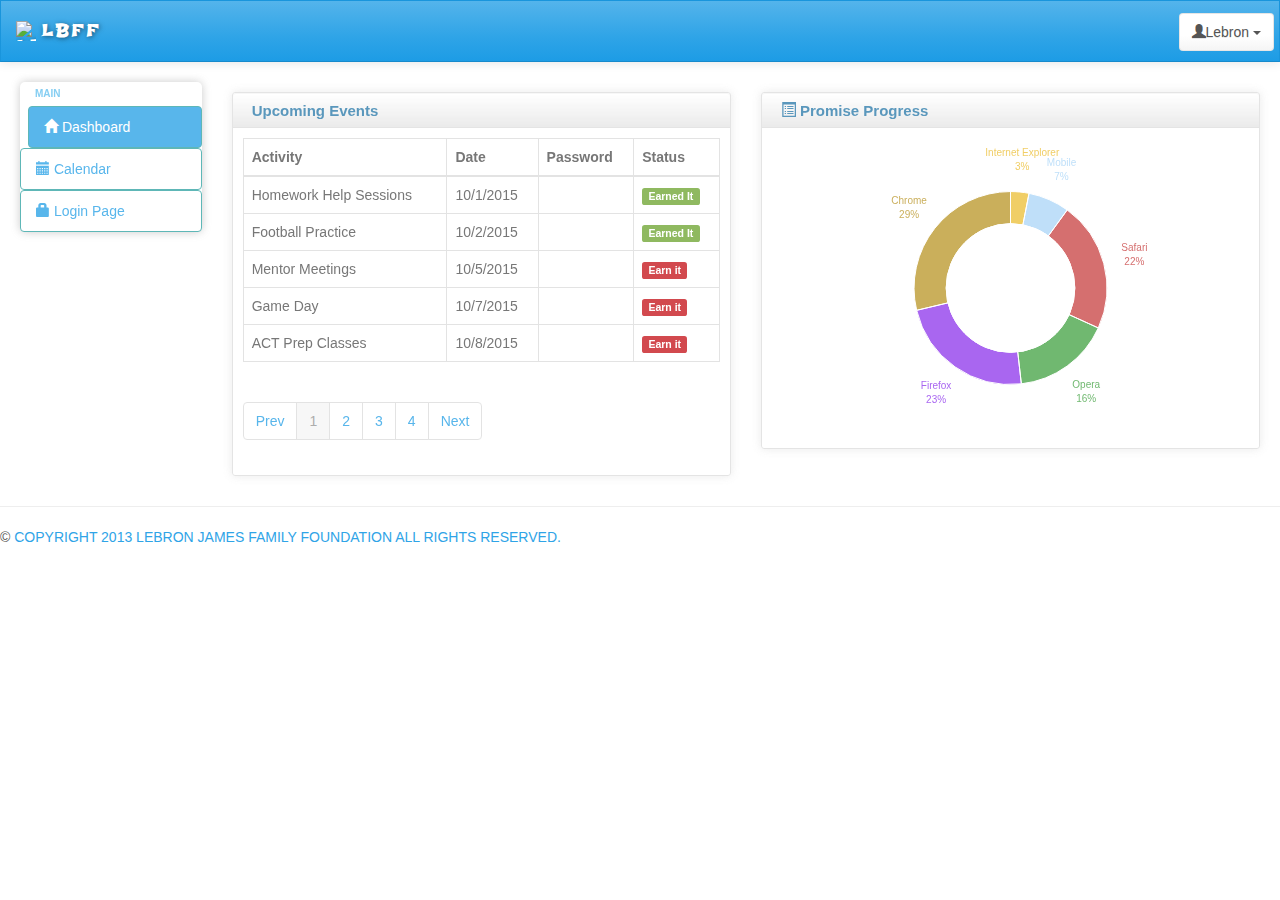
==== commit 6cfcdea6: "Calandar fix" ====
--- a/blank.html
+++ b/blank.html
@@ -126,39 +126,112 @@
             <!-- content starts -->
             
 
-<div>
-    <ul class="breadcrumb">
-        <li>
-            <a href="#">Home</a>
-        </li>
-        <li>
-            <a href="#">Blank</a>
-        </li>
-    </ul>
+
+
+
+
+    <div class="row">
+        <div class="box col-md-6">
+            <div class="box-inner">
+                <div class="box-header well" data-original-title="">
+                    <h2>Upcoming Events</h2>
+
+                    
+                </div>
+                <div class="box-content">
+                    <table class="table table-bordered">
+                        <thead>
+                        <tr>
+                            <th>Activity</th>
+                            <th>Date</th>
+                            <th>Password</th>
+                            <th>Status</th>
+                        </tr>
+                        </thead>
+                        <tbody>
+                        <tr>
+                            <td>Homework Help Sessions </td>
+                            <td class="center">10/1/2015</td>
+                            <td class="center"> </td>
+                            <td class="center">
+                                <span class="label-success label label-default">Earned It</span>
+                            </td>
+                        </tr>
+                        <tr>
+                            <td>Football Practice</td>
+                            <td class="center">10/2/2015</td>
+                            <td class="center"> </td>
+                            <td class="center">
+                                <span class="label-success label label-default">Earned It</span>
+                            </td>
+                        </tr>
+                        <tr>
+                            <td>Mentor Meetings</td>
+                            <td class="center">10/5/2015</td>
+                            <td class="center"> </td>
+                            <td class="center">
+                                <span class="label-default label label-danger">Earn it</span>
+                            </td>
+                        </tr>
+                        <tr>
+                            <td>Game Day</td>
+                            <td class="center">10/7/2015</td>
+                            <td class="center"> </td>
+                            <td class="center">
+                                <span class="label-default label label-danger">Earn it</span>
+                            </td>
+                        </tr>
+                        <tr>
+                            <td>ACT Prep Classes</td>
+                            <td class="center">10/8/2015</td>
+                            <td class="center"> </td>
+                            <td class="center">
+                                <span class="label-default label label-danger">Earn it</span>
+                            </td>
+                        </tr>
+                        </tbody>
+                    </table>
+                    <ul class="pagination pagination-centered">
+                        <li><a href="#">Prev</a></li>
+                        <li class="active">
+                            <a href="#">1</a>
+                        </li>
+                        <li><a href="#">2</a></li>
+                        <li><a href="#">3</a></li>
+                        <li><a href="#">4</a></li>
+                        <li><a href="#">Next</a></li>
+                    </ul>
+                </div>
+            </div>
+        </div>
+        <!--/span-->
+
+        <div class="box col-md-6">
+            <div class="box-inner">
+                <div class="box-header well" data-original-title="">
+                <h2><i class="glyphicon glyphicon-list-alt"></i> Promise Progress</h2>
+
+                
+            </div>
+            <div class="box-content">
+                <div id="donutchart" style="height: 300px;">
+
+                </div>
+            </div>
+        </div>
+    </div>
 </div>
-
-<div class="row">
-    <div class="box col-md-12">
-        <div class="box-inner">
-            <div class="box-header well" data-original-title="">
-                <h2><i class="glyphicon glyphicon-star-empty"></i> Blank</h2>
-
-                <div class="box-icon">
-                    <a href="#" class="btn btn-setting btn-round btn-default"><i
-                            class="glyphicon glyphicon-cog"></i></a>
-                    <a href="#" class="btn btn-minimize btn-round btn-default"><i
-                            class="glyphicon glyphicon-chevron-up"></i></a>
-                    <a href="#" class="btn btn-close btn-round btn-default"><i
-                            class="glyphicon glyphicon-remove"></i></a>
-                </div>
-            </div>
-            <div class="box-content">
-                <!-- put your content here -->
-            </div>
-        </div>
-    </div>
-</div><!--/row-->
-
+                </div>
+            </div>
+        </div>
+        <!-- chart libraries start -->
+<script src="bower_components/flot/excanvas.min.js"></script>
+<script src="bower_components/flot/jquery.flot.js"></script>
+<script src="bower_components/flot/jquery.flot.pie.js"></script>
+<script src="bower_components/flot/jquery.flot.stack.js"></script>
+<script src="bower_components/flot/jquery.flot.resize.js"></script>
+<!-- chart libraries end -->
+<script src="js/init-chart.js"></script>
 
     <!-- content ends -->
     </div><!--/#content.col-md-0-->
--- a/css/charisma-app.css
+++ b/css/charisma-app.css
@@ -398,6 +398,7 @@
 .login-header {
     padding-top: 30px;
     height: 120px;
+
 }
 
 .pull-left {
@@ -430,6 +431,8 @@
 
 .login-box .input-prepend {
     margin-bottom: 10px;
+    background-color: #ffffff;
+    opacity:0.6;
 }
 
 .login-box .btn {
@@ -442,7 +445,7 @@
 }
 
 .main-menu > li > a {
-    border: 1px solid rgba(221, 221, 221, 0.46);
+    border: 1px solid rgba(54, 165, 165);
 }
 
 .main-menu > li {
@@ -452,16 +455,17 @@
 .sidebar-nav .nav-header {
     display: block;
     padding: 3px 15px;
-    font-size: 11px;
+    font-size: 10px;
     font-weight: bold;
     line-height: 18px;
-    color: #999999;
+    color: #67C2EF;
     text-shadow: 0 1px 0 rgba(255, 255, 255, 0.5);
     text-transform: uppercase;
 }
 
 .navbar {
     border-radius: 0;
+    color: #67C2EF;
 }
 
 ul.main-menu li:hover {
@@ -536,6 +540,7 @@
         text-shadow: 1px 1px 5px rgba(0, 0, 0, 0.5);
         width: 40%;
         font-size: 14px;
+
     }
 
     .nav-sm {
@@ -682,6 +687,7 @@
 
     .ch-container {
         padding: 0 20px;
+        opacity:0.8;
     }
 }
 
